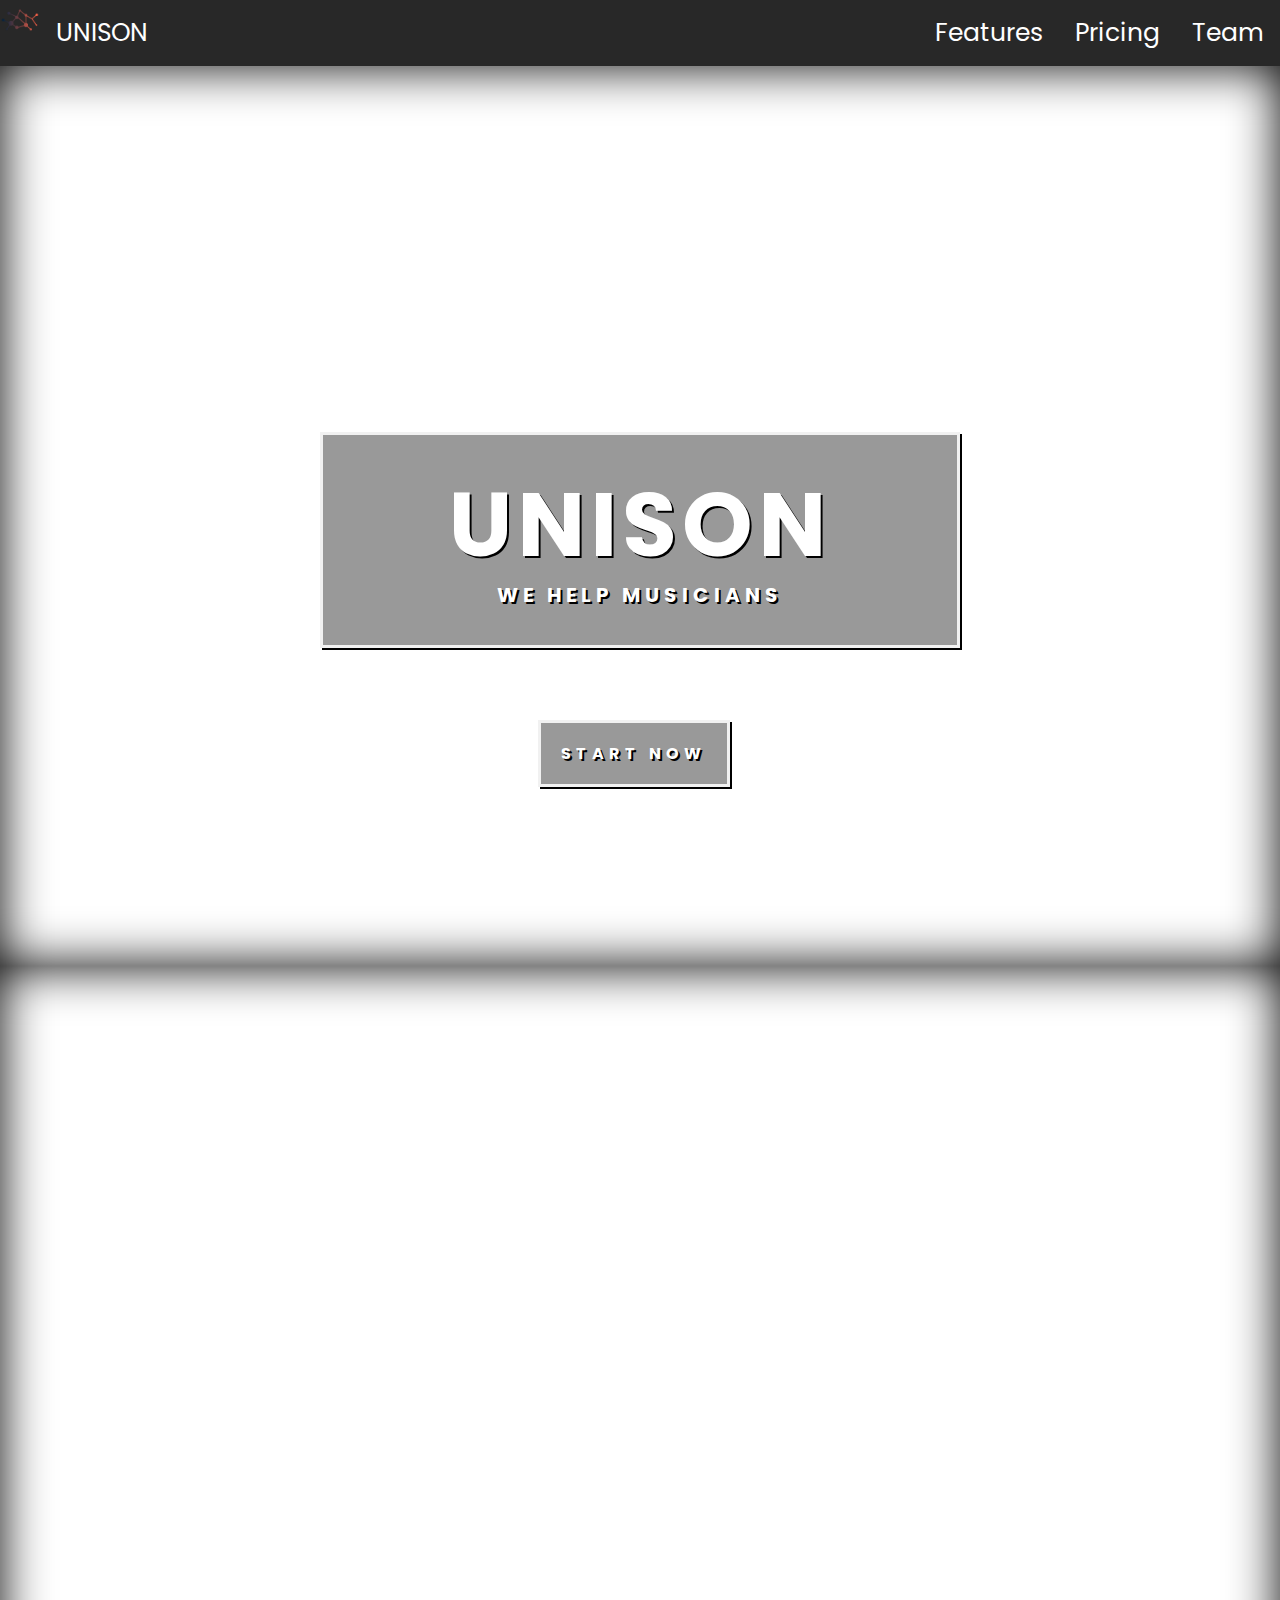
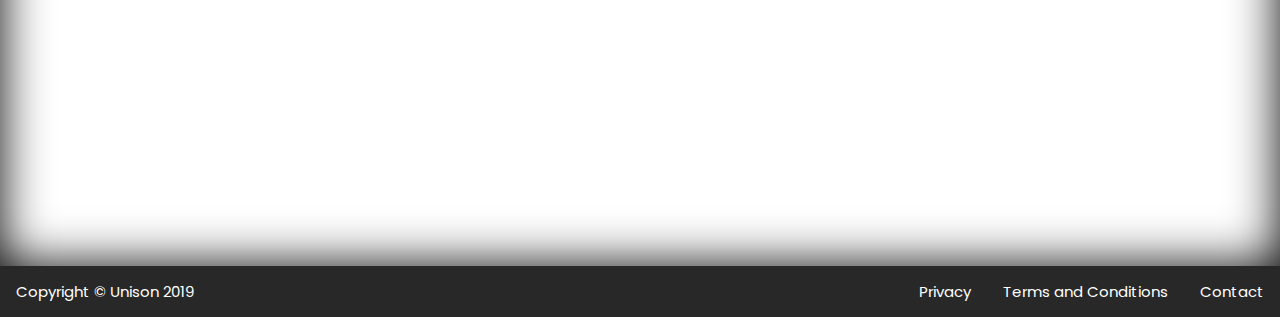
==== index.html @ e3c4e2ca "added more words" ====
<!DOCTYPE html>
<html>

<head>
    <!-- Add icon library -->
    <link rel="stylesheet" href="https://cdnjs.cloudflare.com/ajax/libs/font-awesome/4.7.0/css/font-awesome.min.css">

    <!--Link to font-->
    <link href="https://fonts.googleapis.com/css?family=Poppins&display=swap" rel="stylesheet">

    <!--Link to CSS sheet-->
    <link rel="stylesheet" type="text/css" href="style.css">


    <meta charset="utf-8">

    <meta name="viewport" content="width=device-width, initial-scale=1.0">


    <title>Unison | Home</title>

    <meta name="viewport" content="width=device-width, initial-scale=1.0">

</head>
<script src="https://ajax.googleapis.com/ajax/libs/jquery/3.3.1/jquery.min.js"></script>
<script>
    $(document).ready(function () {
        // Add smooth scrolling to all links
        $("a").on('click', function (event) {

            // Make sure this.hash has a value before overriding default behavior
            if (this.hash !== "") {
                // Prevent default anchor click behavior
                event.preventDefault();

                // Store hash
                var hash = this.hash;

                // Using jQuery's animate() method to add smooth page scroll
                // The optional number (800) specifies the number of milliseconds it takes to scroll to the specified area
                $('html, body').animate({
                    scrollTop: $(hash).offset().top
                }, 800, function () {

                    // Add hash (#) to URL when done scrolling (default click behavior)
                    window.location.hash = hash;
                });
            } // End if
        });
    });
</script>
<!--Body of website-->

<body onresize="resize()">
    <!--Top navigation bar-->

    <div>
        <div class="topnav">
            <img class="logo" src="logo.PNG" href="index.html" alt="Unison">
            <a style="float:left" class="current title" href="index.html">UNISON</a>
            <a class="team" href="team.html">Team</a>
            <a class="pricing" href="pricing.html">Pricing</a>
            <a class="features" href="features.html">Features</a>
        </div>
        <div id="myContainer"></div>


    </div>
    <!--Title of page: header-->



    <div>
        <div class="bg-image" style="background-image: url(tom-pottiger-yxzl9lnxSNA-unsplash.png)"></div>

        <div class="dark-region">
            <h1>UNISON</h1>
            <p>WE HELP MUSICIANS
                <span class="together" data-period="2000" data-rotate='["COLLABORATE.", "CREATE.", "GROW.",  "PRODUCE.", "TRANSFORM.", "INNOVATE.", "INFLUENCE"]'></span>
            </p>
        </div>
        <script src="./scripts/typewriter.js"></script>


        <a href="#page">
            <div class="dark-region-bottom">
                <p>START NOW</p>
            </div>
        </a>
    </div>

    <div>
        <a id="page">
            <div class="bg-image" style="background-image: url(photo3.png)"></div>
        </a>
    </div>

    <!--Bottom navigation bar-->
    <div class="botnav">
        <a style="float: right" href="#">Contact</a>
        <a style="float: right" href="#">Terms and Conditions</a>
        <a style="float: right" href="#">Privacy</a>
        <a style="float: left" href="#">Copyright &copy; Unison 2019</a>
    </div>

    <script src="./scripts/data.js"></script>
    <script src="./scripts/p5.js"></script>
    <script src="./scripts/p5.dom.js"></script>
    <script src="./scripts/p5.sound.js"></script>
    <script src="./scripts/sketch_music_visualisation.js"></script>
</body>

</html>
---- style.css ----
/* Remove margin from body*/
body {
    margin:0;
    font-family: 'Poppins', sans-serif;

}

/* Style title of page */
div.dark-region h1 {
    font-size:7vw;
    line-height:20px;
    font-weight:bold;
    margin: 0px;
    padding-top: 60px;
}

/* Style text in top of page */
div.dark-region p {
    font-size:20px;
    line-height:20px;
    padding-top: 30px;
}


/* Header/Blog Title */
.dark-region {
    background-color: rgb(0,0,0); /* Fallback color */
    background-color: rgba(0,0,0, 0.4); /* Black w/opacity/see-through */
    color: white;
    font-weight: bold;
    border: 3px solid #f1f1f1;
    position: absolute;
    top: 60%;
    left: 50%;
    transform: translate(-50%, -50%);
    z-index: 2;
    width: 50%;
    padding: 20px;
    text-align: center;
    letter-spacing: 5px;
    text-shadow: 2px 2px black;
    box-shadow: 2px 2px black;

}

* {
    box-sizing: border-box;
  }  

.dark-region-bottom {
    background-color: rgb(0,0,0); /* Fallback color */
    background-color: rgba(0,0,0, 0.4); /* Black w/opacity/see-through */
    color: white;
    border: 3px solid #f1f1f1;
    position: absolute;
    
    top: 80%;
    left: 42%;
    /*transform: translate(-50%, -50%);*/
    z-index: 2;
    width: 15%;
    padding: 2px;

    text-align: center;
    transition: all .2s ease-in-out;

    font-weight: bold;
    letter-spacing: 5px;
    text-shadow: 2px 2px black;
    box-shadow: 2px 2px black;

    }

.dark-region-bottom:hover {
    transform: scale(1.1);
}


.bg-image {
    /* Add the blur effect */
    display: block;
    background-repeat: no-repeat;
    text-align:center;
    color: white;
    height: 100vh;
    background-position: center;
    background-repeat: no-repeat;
    background-size: cover;
    z-index: 1;
    box-shadow: inset 0 0 50px #000000;
}

#myContainer{
 background-color: rgb(40, 40, 40);
}

.logo {
    width: 40px;
    height: 40px;
    float:left;
    vertical-align: middle;
}
/*Style the top navigation bar*/
.topnav {
    overflow:hidden;
    top: 0;
    font-size: 25px;
    background-color:rgb(40, 40, 40);
}

.together {
    font-weight: bold;
    color:rgb(255, 30, 30);
}

/* Style the top navigation links */
.topnav a {
    float:right;
    display:block;
    color:white;
    text-align:center;
    padding:14px 16px;
    text-decoration: none;
    -webkit-transition-duration: 0.4s; /* Safari */

    background-size: 0 5px, auto;
    background-repeat: no-repeat;
    background-position: center bottom;
    transition: all .2s ease-out;

    
}
.title {
    background-image: linear-gradient(rgb(255, 30, 30),rgb(255, 30, 30));
}
.features {
    background-image: linear-gradient(rgb(30, 255, 200),rgb(30, 255, 200));
}
.pricing {
    background-image: linear-gradient(dodgerblue,dodgerblue);
}
.team {
    background-image: linear-gradient(rgb(173, 30, 255),rgb(173, 30, 255));
}
/* Change navigation link color at mouse hover*/
.topnav a:hover {
    background-color: #ababab;
    color:black;
    cursor: pointer;
    background-size: 100% 5px, auto;


}

/*Style the bottom navigation bar*/
.botnav {
    overflow:hidden;
    background-color:rgb(40, 40, 40);
    width: 100%;
    font-size: 20px;
    bottom: 0;
}

/* Style the bottom navigation links */
.botnav a {
    float:left;
    display:block;
    color:white;
    text-align:center;
    padding:14px 16px;
    text-decoration: none;
    -webkit-transition-duration: 0.4s; /* Safari */

    background-image: linear-gradient(rgb(255, 30, 30),rgb(255, 30, 30));
    background-size: 0 5px, auto;
    background-repeat: no-repeat;
    background-position: center bottom;
    transition: all .2s ease-out;

    font-size:15px;
}


/* Change navigation link color at mouse hover*/
.botnav a:hover {
    background-color: #ababab;
    color:black;
    cursor: pointer;
    background-size: 100% 5px, auto;
}
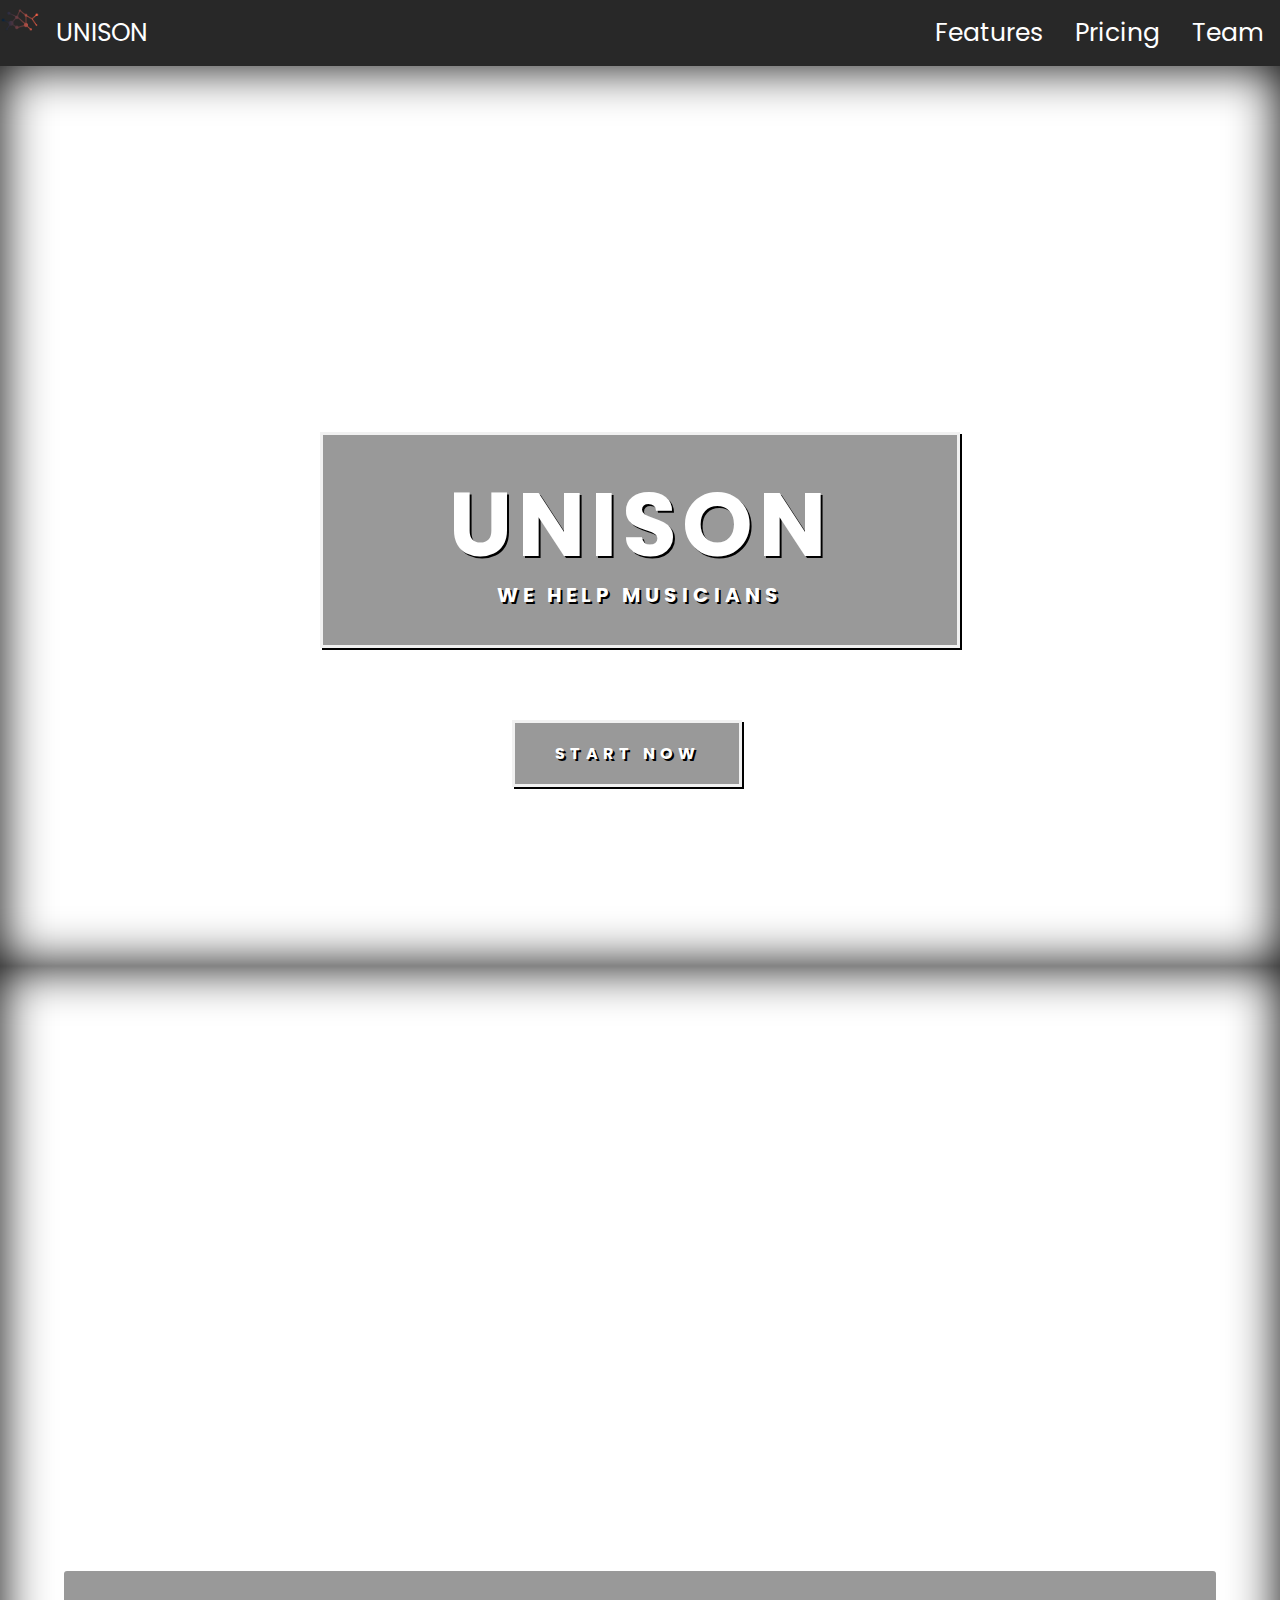
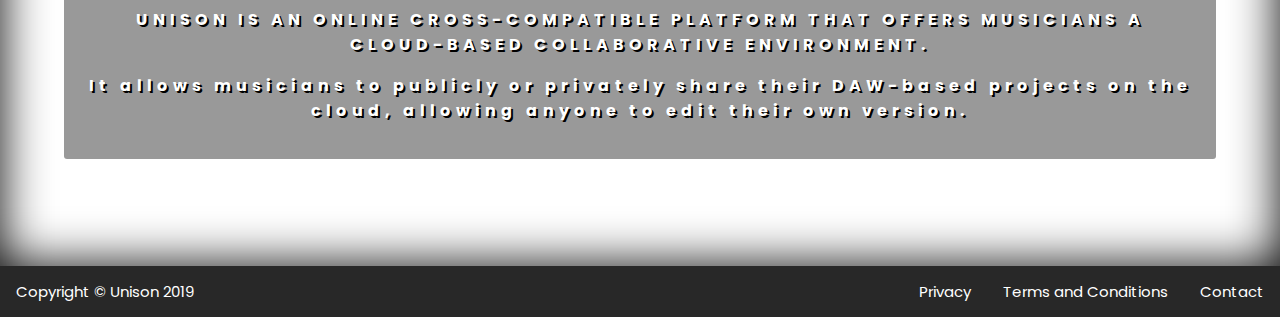
==== commit ad751f2f: "added more photos" ====
--- a/index.html
+++ b/index.html
@@ -93,6 +93,13 @@
         <a id="page">
             <div class="bg-image" style="background-image: url(photo3.png)"></div>
         </a>
+
+        <div class="bottom-region">
+                <p>UNISON IS AN ONLINE CROSS-COMPATIBLE PLATFORM THAT OFFERS MUSICIANS A CLOUD-BASED COLLABORATIVE ENVIRONMENT.</p>
+                <p>It allows musicians to publicly or privately share their DAW-based projects on the cloud, allowing anyone to edit their own version.</p>
+
+                
+        </div>
     </div>
 
     <!--Bottom navigation bar-->
--- a/style.css
+++ b/style.css
@@ -55,10 +55,10 @@
     position: absolute;
     
     top: 80%;
-    left: 42%;
+    left: 40%;
     /*transform: translate(-50%, -50%);*/
     z-index: 2;
-    width: 15%;
+    width: 18%;
     padding: 2px;
 
     text-align: center;
@@ -188,3 +188,22 @@
     cursor: pointer;
     background-size: 100% 5px, auto;
 }
+
+
+.bottom-region {
+    background-color: rgb(0,0,0); /* Fallback color */
+    background-color: rgba(0,0,0, 0.4); /* Black w/opacity/see-through */
+    color: white;
+    font-weight: bold;
+    position: absolute;
+    top: 185%;
+    left: 50%;
+    transform: translate(-50%, -50%);
+    z-index: 2;
+    width: 90%;
+    padding: 20px;
+    text-align: center;
+    letter-spacing: 5px;
+    text-shadow: 2px 2px black;
+    border-radius: 3px;
+}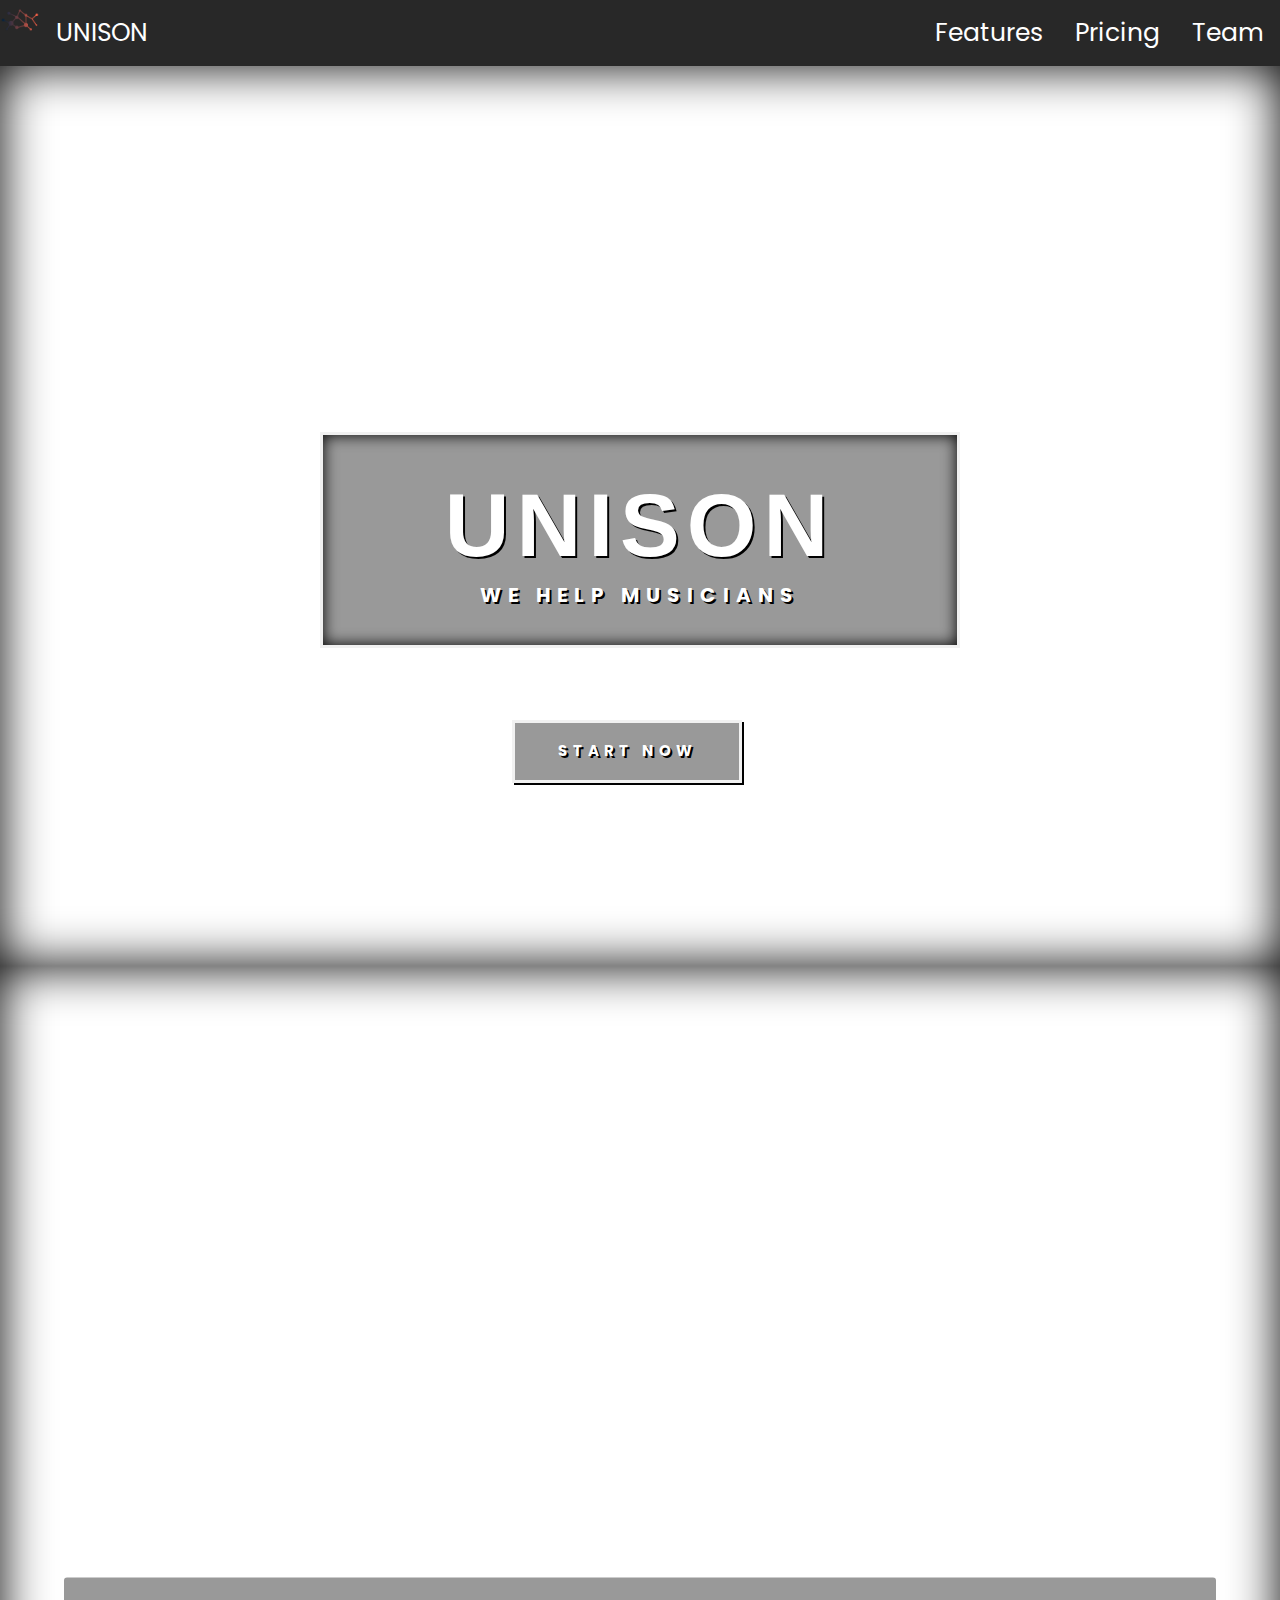
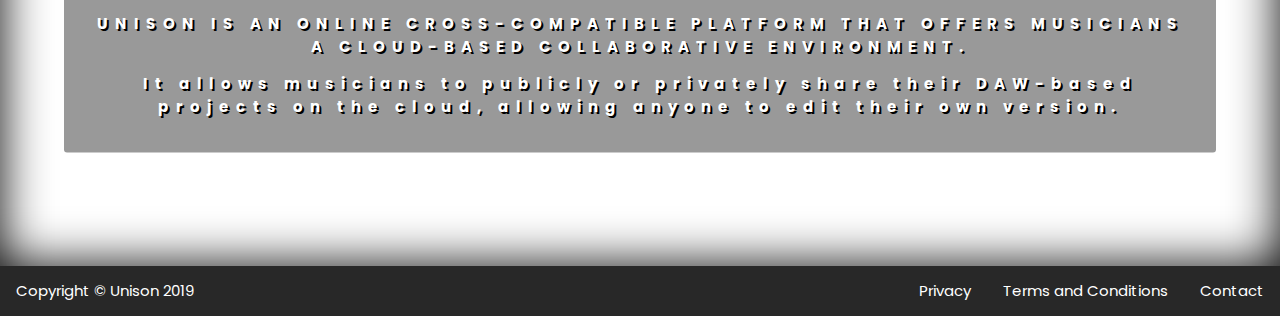
==== commit 23cf665b: "more stuff" ====
--- a/index.html
+++ b/index.html
@@ -7,6 +7,9 @@
 
     <!--Link to font-->
     <link href="https://fonts.googleapis.com/css?family=Poppins&display=swap" rel="stylesheet">
+
+    <!--Link to W3 library-->
+    <link rel="stylesheet" href="https://www.w3schools.com/w3css/4/w3.css">
 
     <!--Link to CSS sheet-->
     <link rel="stylesheet" type="text/css" href="style.css">
@@ -62,21 +65,21 @@
             <a class="pricing" href="pricing.html">Pricing</a>
             <a class="features" href="features.html">Features</a>
         </div>
+        <div>
+
+        </div>
         <div id="myContainer"></div>
+    </div>
 
-
-    </div>
     <!--Title of page: header-->
-
-
-
     <div>
         <div class="bg-image" style="background-image: url(tom-pottiger-yxzl9lnxSNA-unsplash.png)"></div>
 
         <div class="dark-region">
             <h1>UNISON</h1>
             <p>WE HELP MUSICIANS
-                <span class="together" data-period="2000" data-rotate='["COLLABORATE.", "CREATE.", "GROW.",  "PRODUCE.", "TRANSFORM.", "INNOVATE.", "INFLUENCE"]'></span>
+                <span class="together" data-period="2000"
+                    data-rotate='["COLLABORATE.", "CREATE.", "GROW.",  "PRODUCE.", "TRANSFORM.", "INNOVATE.", "INFLUENCE"]'></span>
             </p>
         </div>
         <script src="./scripts/typewriter.js"></script>
@@ -95,10 +98,12 @@
         </a>
 
         <div class="bottom-region">
-                <p>UNISON IS AN ONLINE CROSS-COMPATIBLE PLATFORM THAT OFFERS MUSICIANS A CLOUD-BASED COLLABORATIVE ENVIRONMENT.</p>
-                <p>It allows musicians to publicly or privately share their DAW-based projects on the cloud, allowing anyone to edit their own version.</p>
+            <p>UNISON IS AN ONLINE CROSS-COMPATIBLE PLATFORM THAT OFFERS MUSICIANS A CLOUD-BASED COLLABORATIVE
+                ENVIRONMENT.</p>
+            <p>It allows musicians to publicly or privately share their DAW-based projects on the cloud, allowing anyone
+                to edit their own version.</p>
 
-                
+
         </div>
     </div>
 
--- a/style.css
+++ b/style.css
@@ -37,9 +37,15 @@
     width: 50%;
     padding: 20px;
     text-align: center;
-    letter-spacing: 5px;
+    letter-spacing: 7px;
     text-shadow: 2px 2px black;
     box-shadow: 2px 2px black;
+    box-shadow: inset 0px 0px 15px black;
+    transition: all .2s ease-in-out;
+}
+
+.dark-region:hover {
+    box-shadow: inset 0px 0px 0px black;
 
 }
 
@@ -203,7 +209,7 @@
     width: 90%;
     padding: 20px;
     text-align: center;
-    letter-spacing: 5px;
+    letter-spacing: 7px;
     text-shadow: 2px 2px black;
     border-radius: 3px;
 }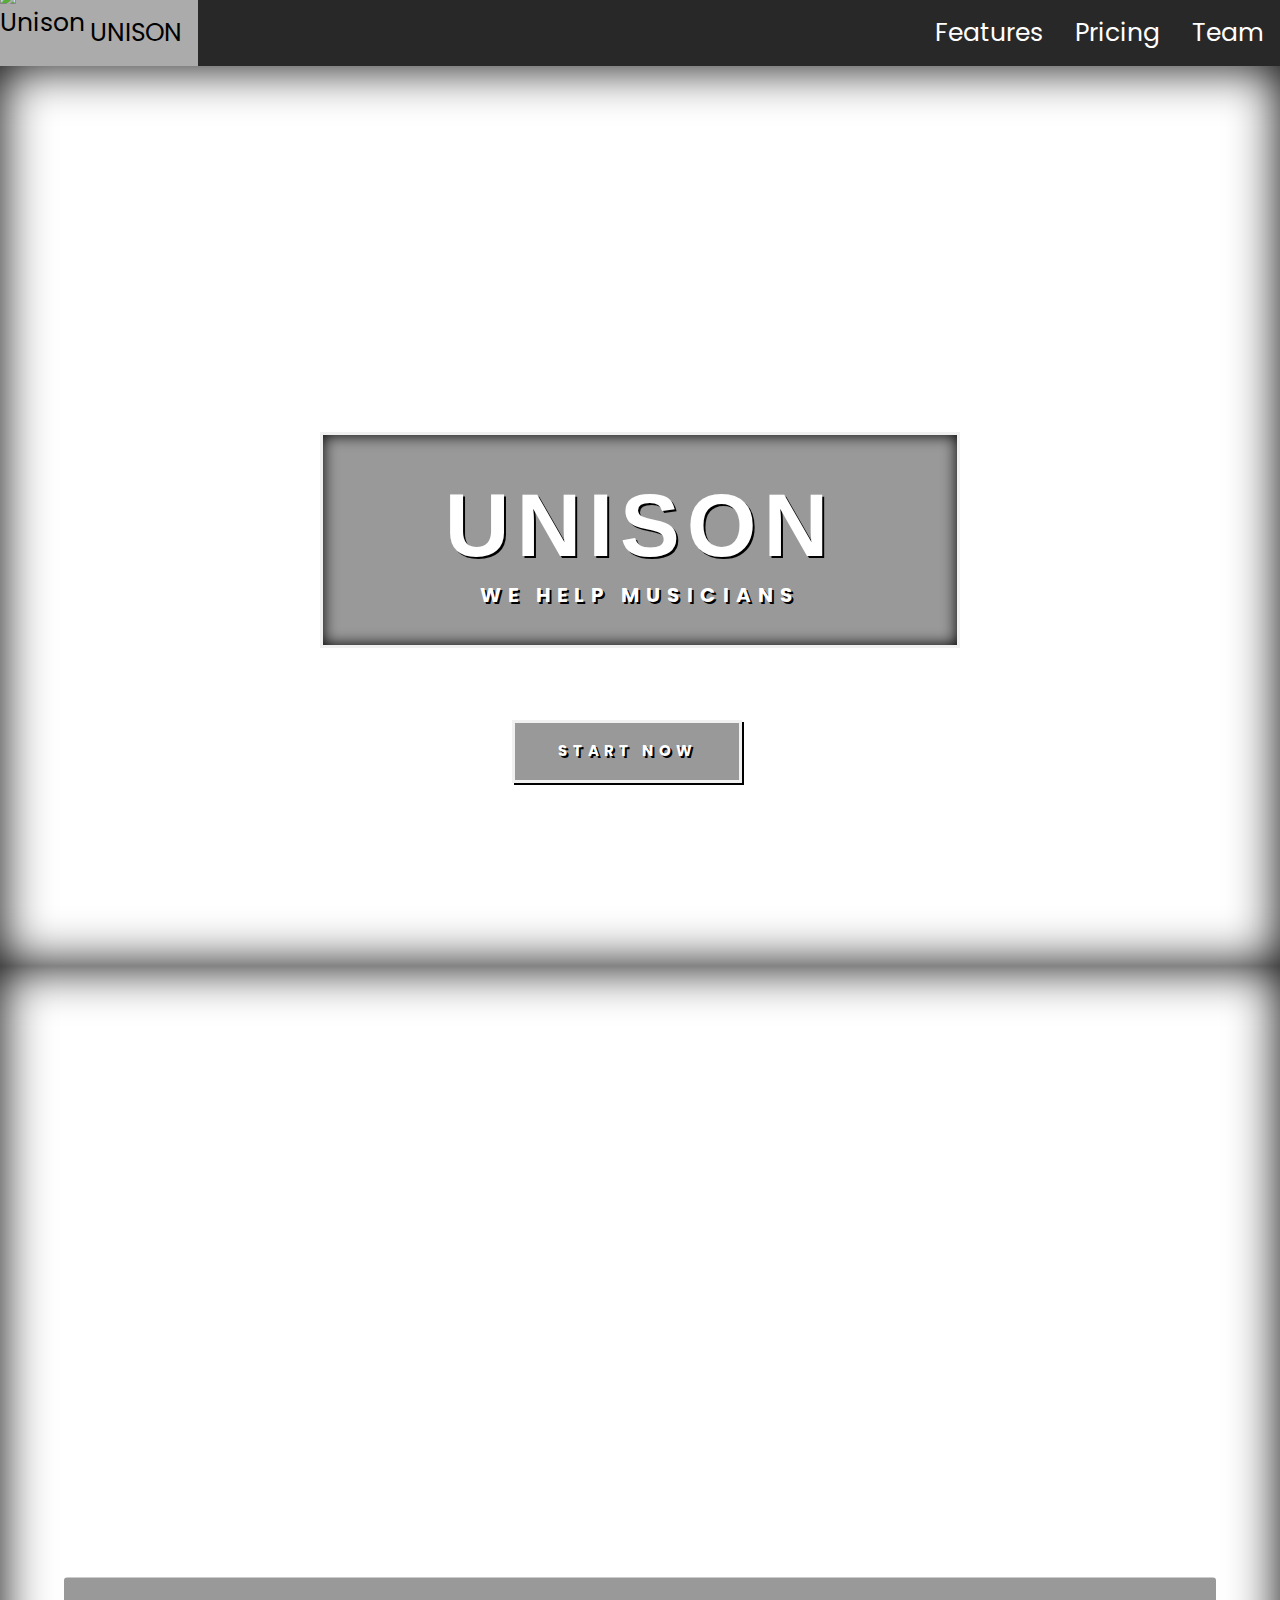
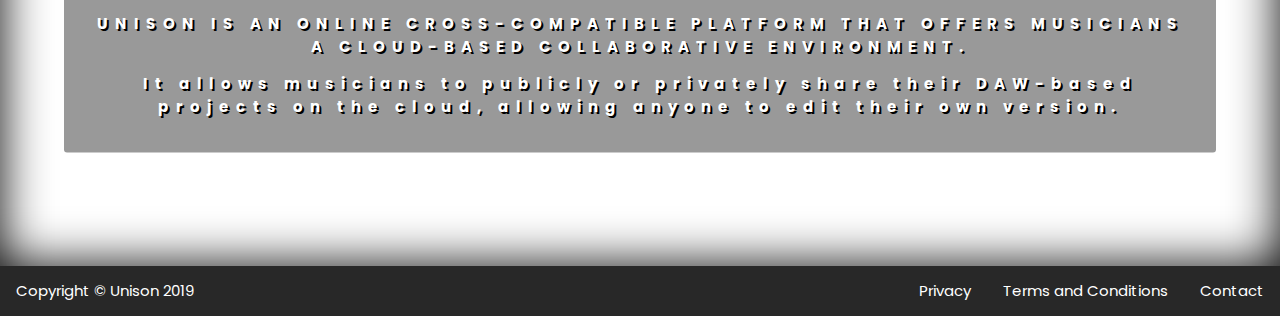
==== commit a2fe648f: "added logo" ====
--- a/index.html
+++ b/index.html
@@ -52,6 +52,8 @@
         });
     });
 </script>
+
+
 <!--Body of website-->
 
 <body onresize="resize()">
@@ -59,52 +61,53 @@
 
     <div>
         <div class="topnav">
-            <img class="logo" src="logo.PNG" href="index.html" alt="Unison">
-            <a style="float:left" class="current title" href="index.html">UNISON</a>
-            <a class="team" href="team.html">Team</a>
-            <a class="pricing" href="pricing.html">Pricing</a>
-            <a class="features" href="features.html">Features</a>
+            <a class="text-logo" href="index.html">
+                <div class="logo-container underlined-element">
+                    <img class="logo" src="Logo4.png" href="index.html" alt="Unison">
+                    UNISON
+                </div>
+            </a>
+            <div class="right-elements">
+                <a class="team underlined-element" href="team.html">Team</a>
+                <a class="pricing underlined-element" href="pricing.html">Pricing</a>
+                <a class="features underlined-element" href="features.html">Features</a>
+            </div>
+            
         </div>
-        <div>
 
-        </div>
         <div id="myContainer"></div>
     </div>
 
     <!--Title of page: header-->
-    <div>
-        <div class="bg-image" style="background-image: url(tom-pottiger-yxzl9lnxSNA-unsplash.png)"></div>
 
-        <div class="dark-region">
-            <h1>UNISON</h1>
-            <p>WE HELP MUSICIANS
-                <span class="together" data-period="2000"
-                    data-rotate='["COLLABORATE.", "CREATE.", "GROW.",  "PRODUCE.", "TRANSFORM.", "INNOVATE.", "INFLUENCE"]'></span>
-            </p>
+    <div class="bg-image" style="background-image: url(tom-pottiger-yxzl9lnxSNA-unsplash.png)"></div>
+
+    <div class="dark-region">
+        <h1>UNISON</h1>
+        <p>WE HELP MUSICIANS
+            <span class="together" data-period="2000"
+                data-rotate='["COLLABORATE.", "CREATE.", "GROW.",  "PRODUCE.", "TRANSFORM.", "INNOVATE.", "INFLUENCE."]'></span>
+        </p>
+    </div>
+
+    <a href="#page">
+        <div class="dark-region-bottom">
+            <p>START NOW</p>
         </div>
-        <script src="./scripts/typewriter.js"></script>
+    </a>
 
 
-        <a href="#page">
-            <div class="dark-region-bottom">
-                <p>START NOW</p>
-            </div>
-        </a>
-    </div>
+    <a id="page">
+        <div class="bg-image" style="background-image: url(photo3.png)"></div>
+    </a>
 
-    <div>
-        <a id="page">
-            <div class="bg-image" style="background-image: url(photo3.png)"></div>
-        </a>
+    <div class="bottom-region">
+        <p>UNISON IS AN ONLINE CROSS-COMPATIBLE PLATFORM THAT OFFERS MUSICIANS A CLOUD-BASED COLLABORATIVE
+            ENVIRONMENT.</p>
+        <p>It allows musicians to publicly or privately share their DAW-based projects on the cloud, allowing anyone
+            to edit their own version.</p>
 
-        <div class="bottom-region">
-            <p>UNISON IS AN ONLINE CROSS-COMPATIBLE PLATFORM THAT OFFERS MUSICIANS A CLOUD-BASED COLLABORATIVE
-                ENVIRONMENT.</p>
-            <p>It allows musicians to publicly or privately share their DAW-based projects on the cloud, allowing anyone
-                to edit their own version.</p>
-
-
-        </div>
+        
     </div>
 
     <!--Bottom navigation bar-->
@@ -120,6 +123,11 @@
     <script src="./scripts/p5.dom.js"></script>
     <script src="./scripts/p5.sound.js"></script>
     <script src="./scripts/sketch_music_visualisation.js"></script>
+    <script src="./scripts/typewriter.js"></script>
+
+
 </body>
 
+<footer></footer>
+
 </html>--- a/style.css
+++ b/style.css
@@ -94,17 +94,17 @@
     background-size: cover;
     z-index: 1;
     box-shadow: inset 0 0 50px #000000;
+    background-attachment: fixed;
 }
 
 #myContainer{
  background-color: rgb(40, 40, 40);
+ margin-top: 65.5px;
 }
 
 .logo {
-    width: 40px;
-    height: 40px;
-    float:left;
-    vertical-align: middle;
+    width: 90px;
+    height: 90px;
 }
 /*Style the top navigation bar*/
 .topnav {
@@ -112,6 +112,20 @@
     top: 0;
     font-size: 25px;
     background-color:rgb(40, 40, 40);
+    height: 65.5px;
+    width: 100%;
+    position: fixed;
+    display: flex;
+    justify-content: space-between;
+    align-items: center;
+    z-index: 99;
+}
+.logo-container {
+    align-items: center;
+    padding-left: 0px !important;
+    background-image: linear-gradient(rgb(255, 0, 0),rgb(255, 0, 0));
+
+
 }
 
 .together {
@@ -120,11 +134,10 @@
 }
 
 /* Style the top navigation links */
-.topnav a {
+.underlined-element{
     float:right;
-    display:block;
+    display:flex;
     color:white;
-    text-align:center;
     padding:14px 16px;
     text-decoration: none;
     -webkit-transition-duration: 0.4s; /* Safari */
@@ -136,9 +149,12 @@
 
     
 }
-.title {
-    background-image: linear-gradient(rgb(255, 30, 30),rgb(255, 30, 30));
-}
+.text-logo {
+    padding-left: 0px;
+    padding-right: 5px;
+    text-decoration: none;
+}
+
 .features {
     background-image: linear-gradient(rgb(30, 255, 200),rgb(30, 255, 200));
 }
@@ -149,7 +165,7 @@
     background-image: linear-gradient(rgb(173, 30, 255),rgb(173, 30, 255));
 }
 /* Change navigation link color at mouse hover*/
-.topnav a:hover {
+.underlined-element:hover {
     background-color: #ababab;
     color:black;
     cursor: pointer;
@@ -157,6 +173,7 @@
 
 
 }
+
 
 /*Style the bottom navigation bar*/
 .botnav {
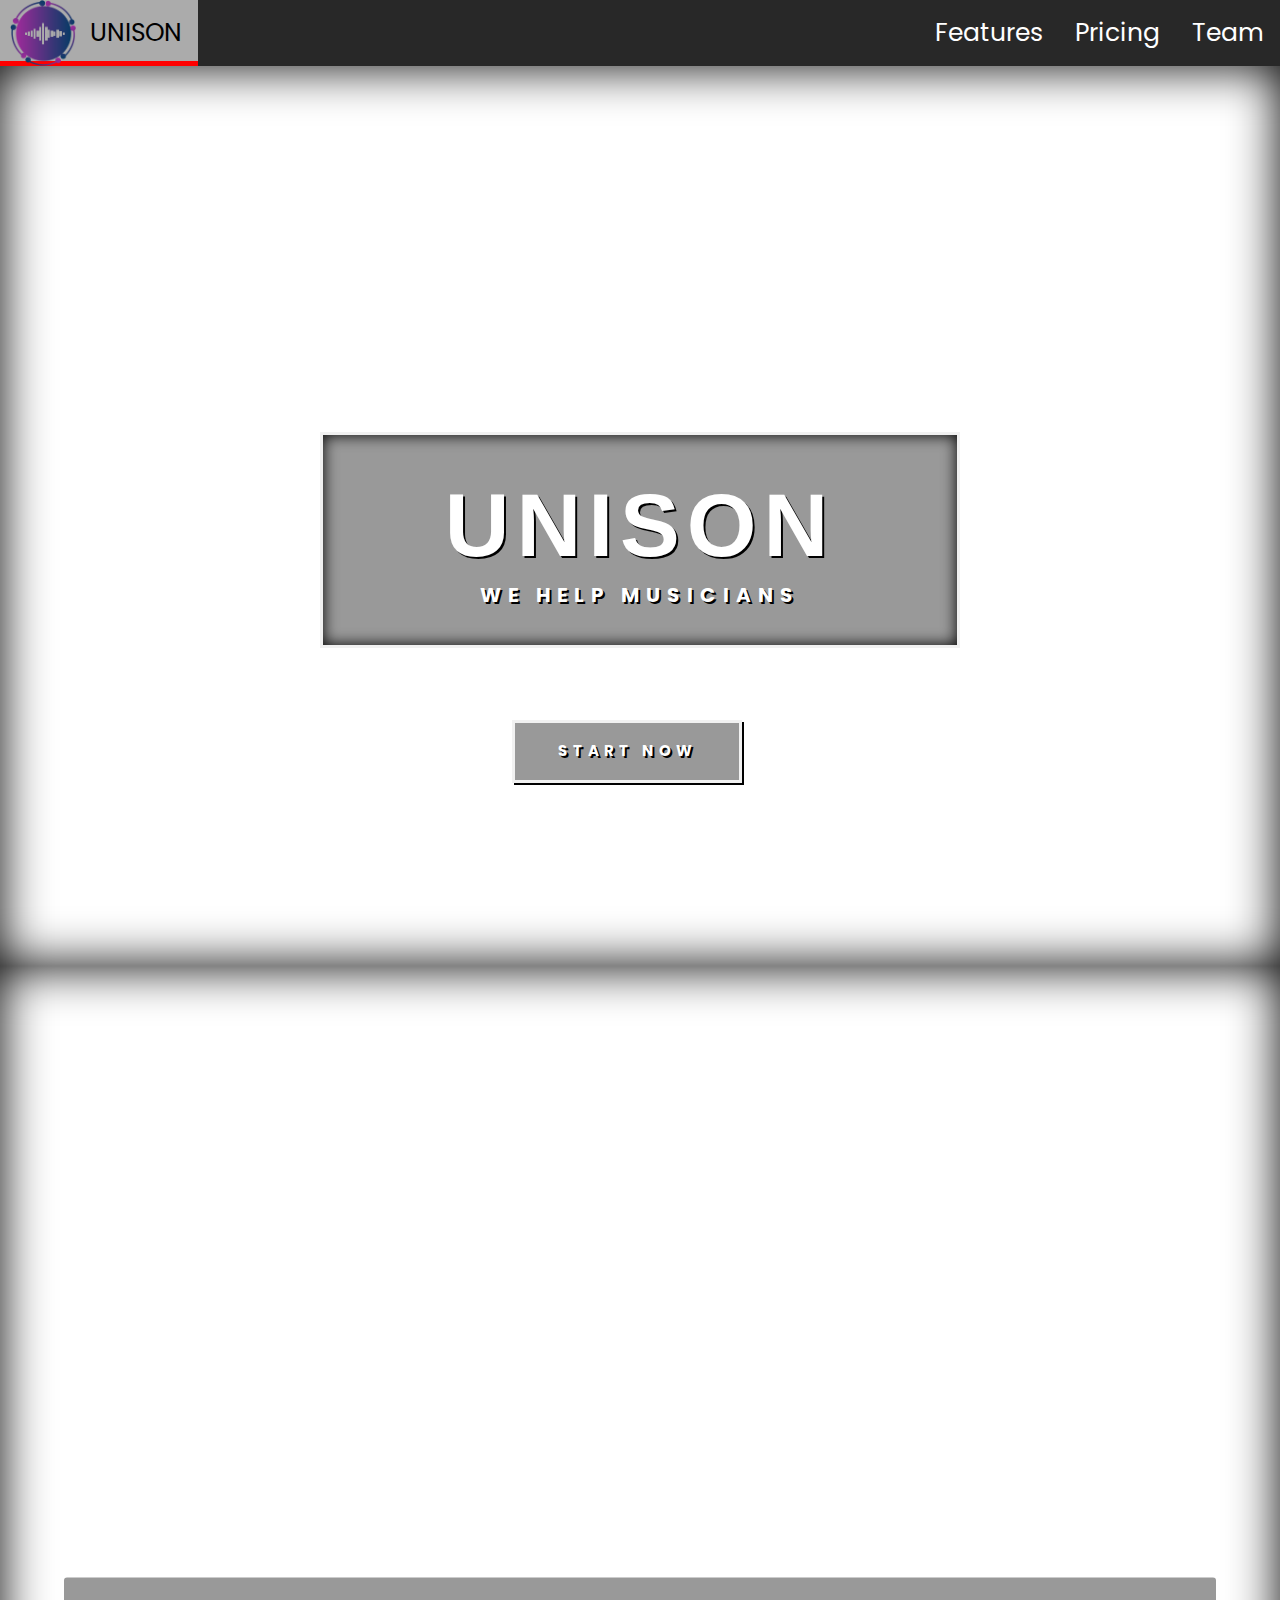
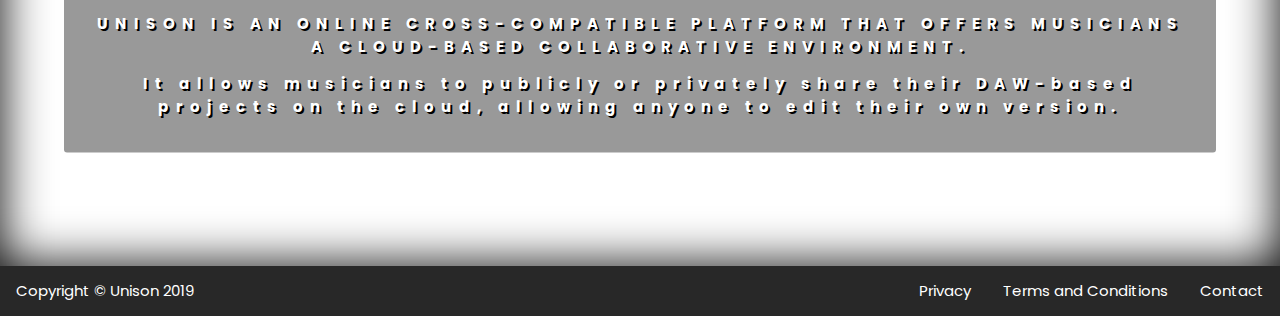
==== commit 90cc2d27: "Merge branch 'master' of https://github.com/intelligentofficial/unison" ====
--- a/index.html
+++ b/index.html
@@ -14,15 +14,12 @@
     <!--Link to CSS sheet-->
     <link rel="stylesheet" type="text/css" href="style.css">
 
-
     <meta charset="utf-8">
 
-    <meta name="viewport" content="width=device-width, initial-scale=1.0">
+    <meta name="viewport" content="width=device-width, initial-scale=0.5">
 
 
     <title>Unison | Home</title>
-
-    <meta name="viewport" content="width=device-width, initial-scale=1.0">
 
 </head>
 <script src="https://ajax.googleapis.com/ajax/libs/jquery/3.3.1/jquery.min.js"></script>
@@ -62,9 +59,10 @@
     <div>
         <div class="topnav">
             <a class="text-logo" href="index.html">
-                <div class="logo-container underlined-element">
-                    <img class="logo" src="Logo4.png" href="index.html" alt="Unison">
-                    UNISON
+                <div class="logo-container underlined-element" >
+                    <img class="logo" src="croped_logo_transparent.png" href="index.html" alt="Unison">
+                    <div class="logo_animation" id="div_sketch_logo"></div>
+                    <div id="topnav-unison-text">UNISON</div>
                 </div>
             </a>
             <div class="right-elements">
@@ -123,6 +121,7 @@
     <script src="./scripts/p5.dom.js"></script>
     <script src="./scripts/p5.sound.js"></script>
     <script src="./scripts/sketch_music_visualisation.js"></script>
+    <script src="./scripts/sketch_logo.js"></script>
     <script src="./scripts/typewriter.js"></script>
 
 
--- a/style.css
+++ b/style.css
@@ -102,9 +102,16 @@
  margin-top: 65.5px;
 }
 
+#div_sketch_logo {
+    position: fixed;
+    z-index: 0;
+}
 .logo {
-    width: 90px;
-    height: 90px;
+    width: 65.5px;
+    height: 65.5px;
+    margin-left: 10px;
+    position: fixed;
+    z-index: 5;
 }
 /*Style the top navigation bar*/
 .topnav {
@@ -123,9 +130,13 @@
 .logo-container {
     align-items: center;
     padding-left: 0px !important;
+    margin-top: 0px;
     background-image: linear-gradient(rgb(255, 0, 0),rgb(255, 0, 0));
 
 
+}
+#topnav-unison-text {
+    margin-left: 90px;
 }
 
 .together {
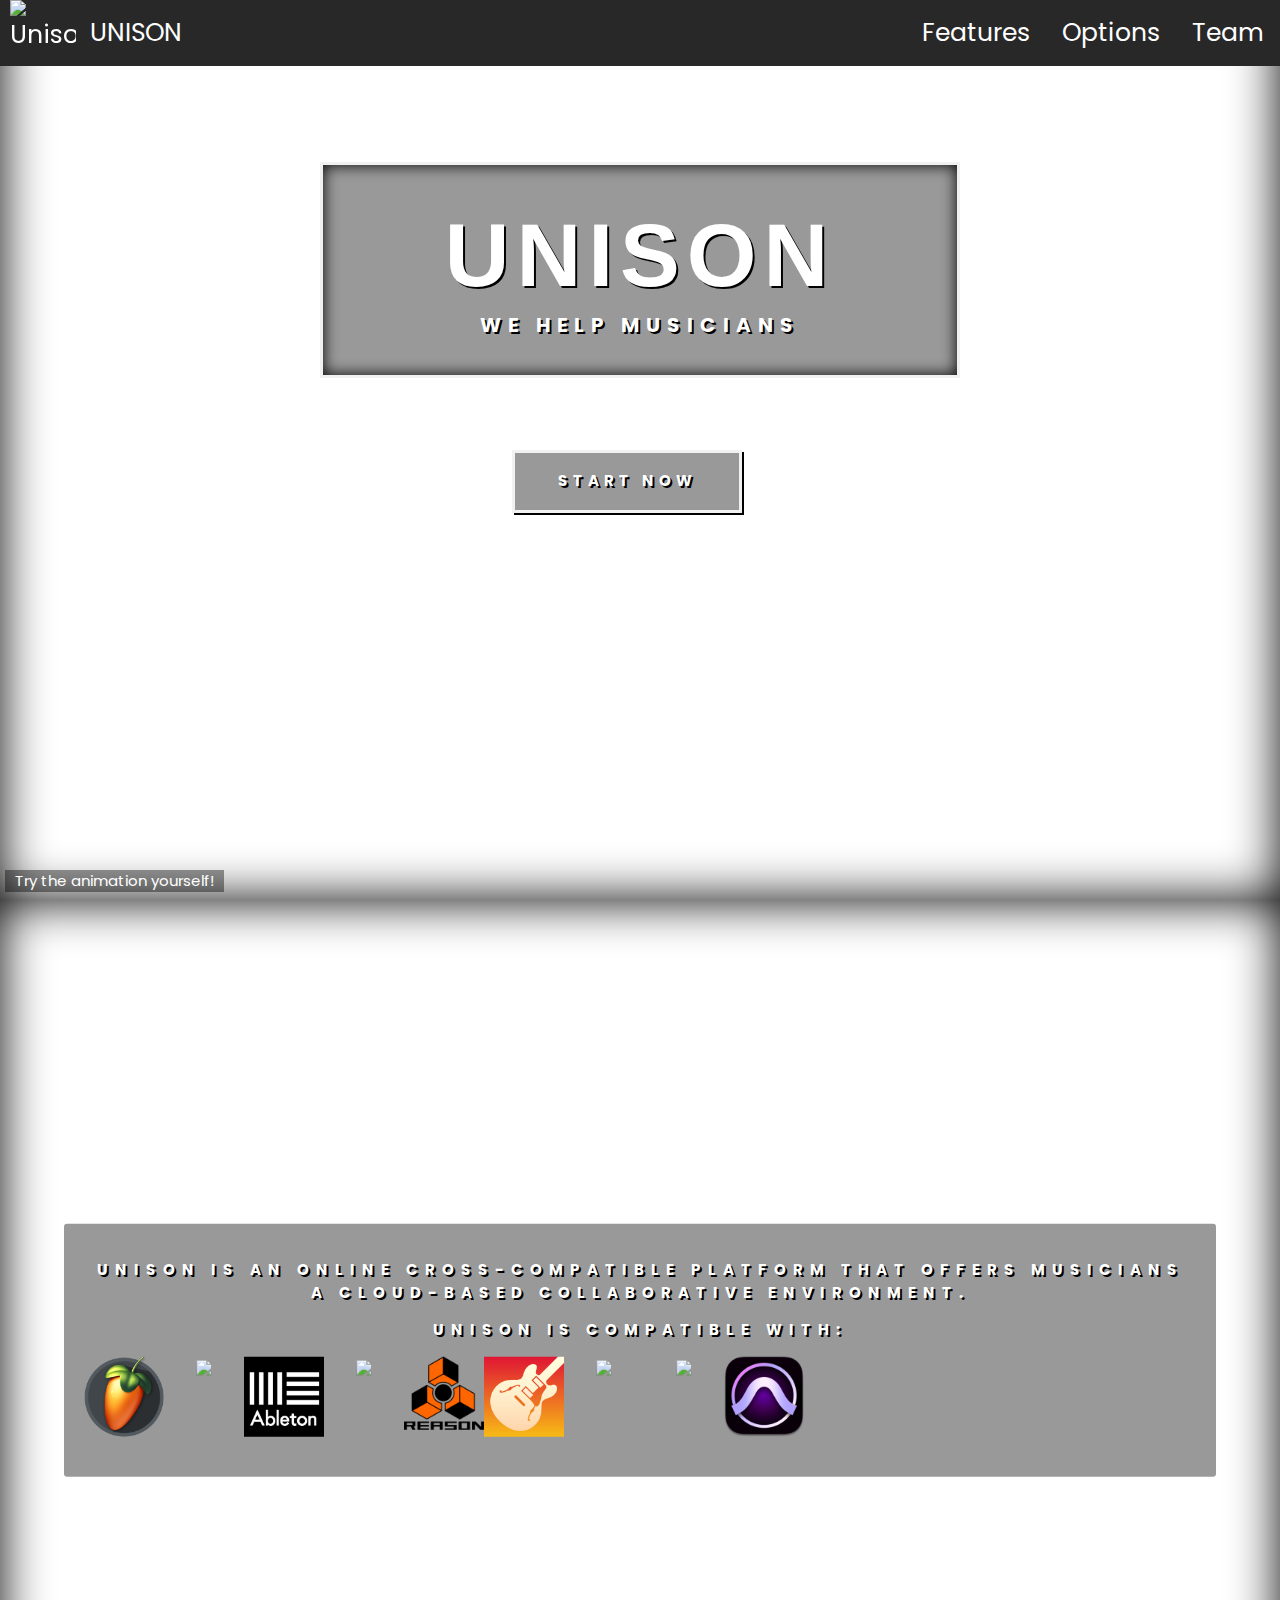
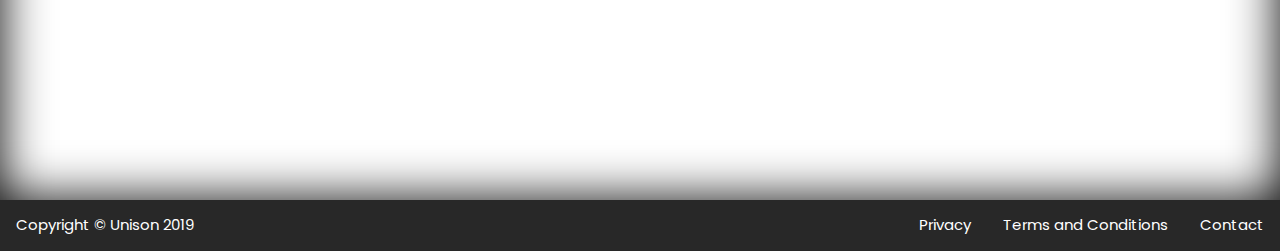
==== commit 1b0c598a: "changed logos" ====
--- a/index.html
+++ b/index.html
@@ -23,33 +23,6 @@
 
 </head>
 <script src="https://ajax.googleapis.com/ajax/libs/jquery/3.3.1/jquery.min.js"></script>
-<script>
-    $(document).ready(function () {
-        // Add smooth scrolling to all links
-        $("a").on('click', function (event) {
-
-            // Make sure this.hash has a value before overriding default behavior
-            if (this.hash !== "") {
-                // Prevent default anchor click behavior
-                event.preventDefault();
-
-                // Store hash
-                var hash = this.hash;
-
-                // Using jQuery's animate() method to add smooth page scroll
-                // The optional number (800) specifies the number of milliseconds it takes to scroll to the specified area
-                $('html, body').animate({
-                    scrollTop: $(hash).offset().top
-                }, 800, function () {
-
-                    // Add hash (#) to URL when done scrolling (default click behavior)
-                    window.location.hash = hash;
-                });
-            } // End if
-        });
-    });
-</script>
-
 
 <!--Body of website-->
 
@@ -60,20 +33,21 @@
         <div class="topnav">
             <a class="text-logo" href="index.html">
                 <div class="logo-container underlined-element" >
-                    <img class="logo" src="croped_logo_transparent.png" href="index.html" alt="Unison">
+                    <img class="logo" src="Logo16_modified.png" href="index.html" alt="Unison">
                     <div class="logo_animation" id="div_sketch_logo"></div>
                     <div id="topnav-unison-text">UNISON</div>
                 </div>
             </a>
             <div class="right-elements">
                 <a class="team underlined-element" href="team.html">Team</a>
-                <a class="pricing underlined-element" href="pricing.html">Pricing</a>
+                <a class="options underlined-element" href="options.html">Options</a>
                 <a class="features underlined-element" href="features.html">Features</a>
             </div>
             
         </div>
+        <div id="btn-try-animation" onclick="try_it()">Try the animation yourself!</div>
+        <div id="myContainer"></div>
 
-        <div id="myContainer"></div>
     </div>
 
     <!--Title of page: header-->
@@ -84,7 +58,7 @@
         <h1>UNISON</h1>
         <p>WE HELP MUSICIANS
             <span class="together" data-period="2000"
-                data-rotate='["COLLABORATE.", "CREATE.", "GROW.",  "PRODUCE.", "TRANSFORM.", "INNOVATE.", "INFLUENCE."]'></span>
+                data-rotate='["COLLABORATE.", "SHARE.", "EXCHANGE.", "CREATE.", "GROW.",  "PRODUCE.", "TRANSFORM.", "INNOVATE.", "INFLUENCE."]'></span>
         </p>
     </div>
 
@@ -102,11 +76,49 @@
     <div class="bottom-region">
         <p>UNISON IS AN ONLINE CROSS-COMPATIBLE PLATFORM THAT OFFERS MUSICIANS A CLOUD-BASED COLLABORATIVE
             ENVIRONMENT.</p>
-        <p>It allows musicians to publicly or privately share their DAW-based projects on the cloud, allowing anyone
-            to edit their own version.</p>
 
-        
+        <p>UNISON IS COMPATIBLE WITH:</p>
+
+        <div class="studio">
+            <img src="fl-studio.png">
+        </div>
+
+        <div class="studio">
+            <img src="logic-pro.png">
+        </div>
+
+        <div class="studio">
+                <img src="ableton.png">
+        </div>
+
+        <div class="studio">
+            <img src="cubase.png">
+        </div>
+
+        <div class="studio">
+            <img src="reason.png">
+        </div>
+
+        <div class="studio">
+            <img src="garageband.png">
+        </div>
+
+        <div class="studio">
+                <img src="bitwig-studio.png">
+        </div>
+
+        <div class="studio">
+            <img src="digital-performer.png">
+        </div>
+
+        <div class="studio">
+            <img src="pro-tools.png">
+        </div>
     </div>
+
+
+
+    
 
     <!--Bottom navigation bar-->
     <div class="botnav">
@@ -123,6 +135,7 @@
     <script src="./scripts/sketch_music_visualisation.js"></script>
     <script src="./scripts/sketch_logo.js"></script>
     <script src="./scripts/typewriter.js"></script>
+    <script src="./scripts/scroll_down.js"></script>
 
 
 </body>
--- a/style.css
+++ b/style.css
@@ -1,3 +1,9 @@
+:root {
+  --canvas-animation-x: 50%;
+  --canvas-animation-y: 120%;
+}
+
+
 /* Remove margin from body*/
 body {
     margin:0;
@@ -30,7 +36,7 @@
     font-weight: bold;
     border: 3px solid #f1f1f1;
     position: absolute;
-    top: 60%;
+    top: 30%;
     left: 50%;
     transform: translate(-50%, -50%);
     z-index: 2;
@@ -60,7 +66,7 @@
     border: 3px solid #f1f1f1;
     position: absolute;
     
-    top: 80%;
+    top: 50%;
     left: 40%;
     /*transform: translate(-50%, -50%);*/
     z-index: 2;
@@ -98,8 +104,10 @@
 }
 
 #myContainer{
- background-color: rgb(40, 40, 40);
- margin-top: 65.5px;
+ background-image: linear-gradient(to bottom, rgba(0, 0, 0, 0) , rgba(0, 0, 0, 0.8));
+ top: calc(100vh - 150px);
+ position: absolute;
+ bottom: 0px;
 }
 
 #div_sketch_logo {
@@ -113,6 +121,7 @@
     position: fixed;
     z-index: 5;
 }
+
 /*Style the top navigation bar*/
 .topnav {
     overflow:hidden;
@@ -131,9 +140,6 @@
     align-items: center;
     padding-left: 0px !important;
     margin-top: 0px;
-    background-image: linear-gradient(rgb(255, 0, 0),rgb(255, 0, 0));
-
-
 }
 #topnav-unison-text {
     margin-left: 90px;
@@ -160,6 +166,7 @@
 
     
 }
+
 .text-logo {
     padding-left: 0px;
     padding-right: 5px;
@@ -169,7 +176,7 @@
 .features {
     background-image: linear-gradient(rgb(30, 255, 200),rgb(30, 255, 200));
 }
-.pricing {
+.options {
     background-image: linear-gradient(dodgerblue,dodgerblue);
 }
 .team {
@@ -177,15 +184,66 @@
 }
 /* Change navigation link color at mouse hover*/
 .underlined-element:hover {
-    background-color: #ababab;
-    color:black;
     cursor: pointer;
     background-size: 100% 5px, auto;
 
 
 }
 
-
+#btn-try-animation {
+    position: absolute;
+    display: flex;
+    background-color: rgba(0,0,0, 0.4);
+    color: white;
+    top: calc(100vh - 45.5px);
+    left: 0px;
+    transition: all .2s ease-in-out;
+    margin: 5px;
+    margin-top: 15px;
+    padding-left: 10px;
+    padding-right: 10px;
+    z-index: 30;
+
+
+}
+#btn-try-animation:hover {
+    transform: scale(1.05);
+}
+
+
+.icon {
+    position: absolute;
+    z-index: 3;
+    color: white;
+    text-align: center;
+    display: block;
+    font-size: 60%;
+}
+.icon-hide {
+    display: none;
+}
+.icon-img {
+    display: block;
+    width: 40px;
+    height: 40px;
+    margin-left: auto;
+    margin-right: auto;
+}
+.text-sketch-unison {
+    font-size: 300%;
+    position: absolute;
+    z-index: 3;
+    color: white;
+    
+}
+@media only screen and (max-width: 930px) {
+  .icon-text {
+    display: none;
+  }
+  .text-sketch-unison {
+    font-size: 100%;
+  }
+}
 /*Style the bottom navigation bar*/
 .botnav {
     overflow:hidden;
@@ -217,12 +275,9 @@
 
 /* Change navigation link color at mouse hover*/
 .botnav a:hover {
-    background-color: #ababab;
-    color:black;
     cursor: pointer;
     background-size: 100% 5px, auto;
 }
-
 
 .bottom-region {
     background-color: rgb(0,0,0); /* Fallback color */
@@ -230,7 +285,7 @@
     color: white;
     font-weight: bold;
     position: absolute;
-    top: 185%;
+    top: 150%;
     left: 50%;
     transform: translate(-50%, -50%);
     z-index: 2;
@@ -240,4 +295,88 @@
     letter-spacing: 7px;
     text-shadow: 2px 2px black;
     border-radius: 3px;
+}
+
+
+.bottom-region-options {
+    background-color: rgb(0,0,0); /* Fallback color */
+    background-color: rgba(0,0,0, 0.4); /* Black w/opacity/see-through */
+    font-weight: bold;
+    position: absolute;
+    top: 140%;
+    left: 50%;
+    transform: translate(-50%, -50%);
+    z-index: 2;
+    width: 90%;
+    padding: 20px;
+    text-align: center;
+    letter-spacing: 4px;
+    border-radius: 3px;
+
+    margin: auto;
+
+}
+
+.student {
+    width: 300px;
+    padding:20px;
+    box-shadow: 2px 2px black;
+    transition: all .2s ease-in-out;
+    border-radius: 10px;
+    box-shadow: inset 0px 0px 5px black;
+
+    float: left;
+}
+
+
+.leisure {
+    width: 300px;
+    padding:20px;
+    box-shadow: 2px 2px black;
+    transition: all .2s ease-in-out;
+    border-radius: 10px;
+    box-shadow: inset 0px 0px 5px black;
+
+    float: left;
+}
+
+.professional {
+    width:300px;
+    padding:20px;
+    box-shadow: 2px 2px black;
+    transition: all .2s ease-in-out;
+    border-radius: 10px;
+    box-shadow: inset 0px 0px 5px black;
+    float:left;
+}
+
+.student:hover {
+    width: 300px;
+    padding:20px;
+    box-shadow: inset 0px 0px 0px black;
+}
+
+
+.leisure:hover {
+    width: 300px;
+    padding:20px;
+    box-shadow: inset 0px 0px 0px black;
+
+}
+
+.professional:hover {
+    width: 300px;
+    padding:20px;
+    box-shadow: inset 0px 0px 0px black;
+
+}
+
+.studio {
+    width: 80px;
+    height: 100px;
+    float:left;
+}
+.studio img {
+    width: 100%;
+    height: auto;
 }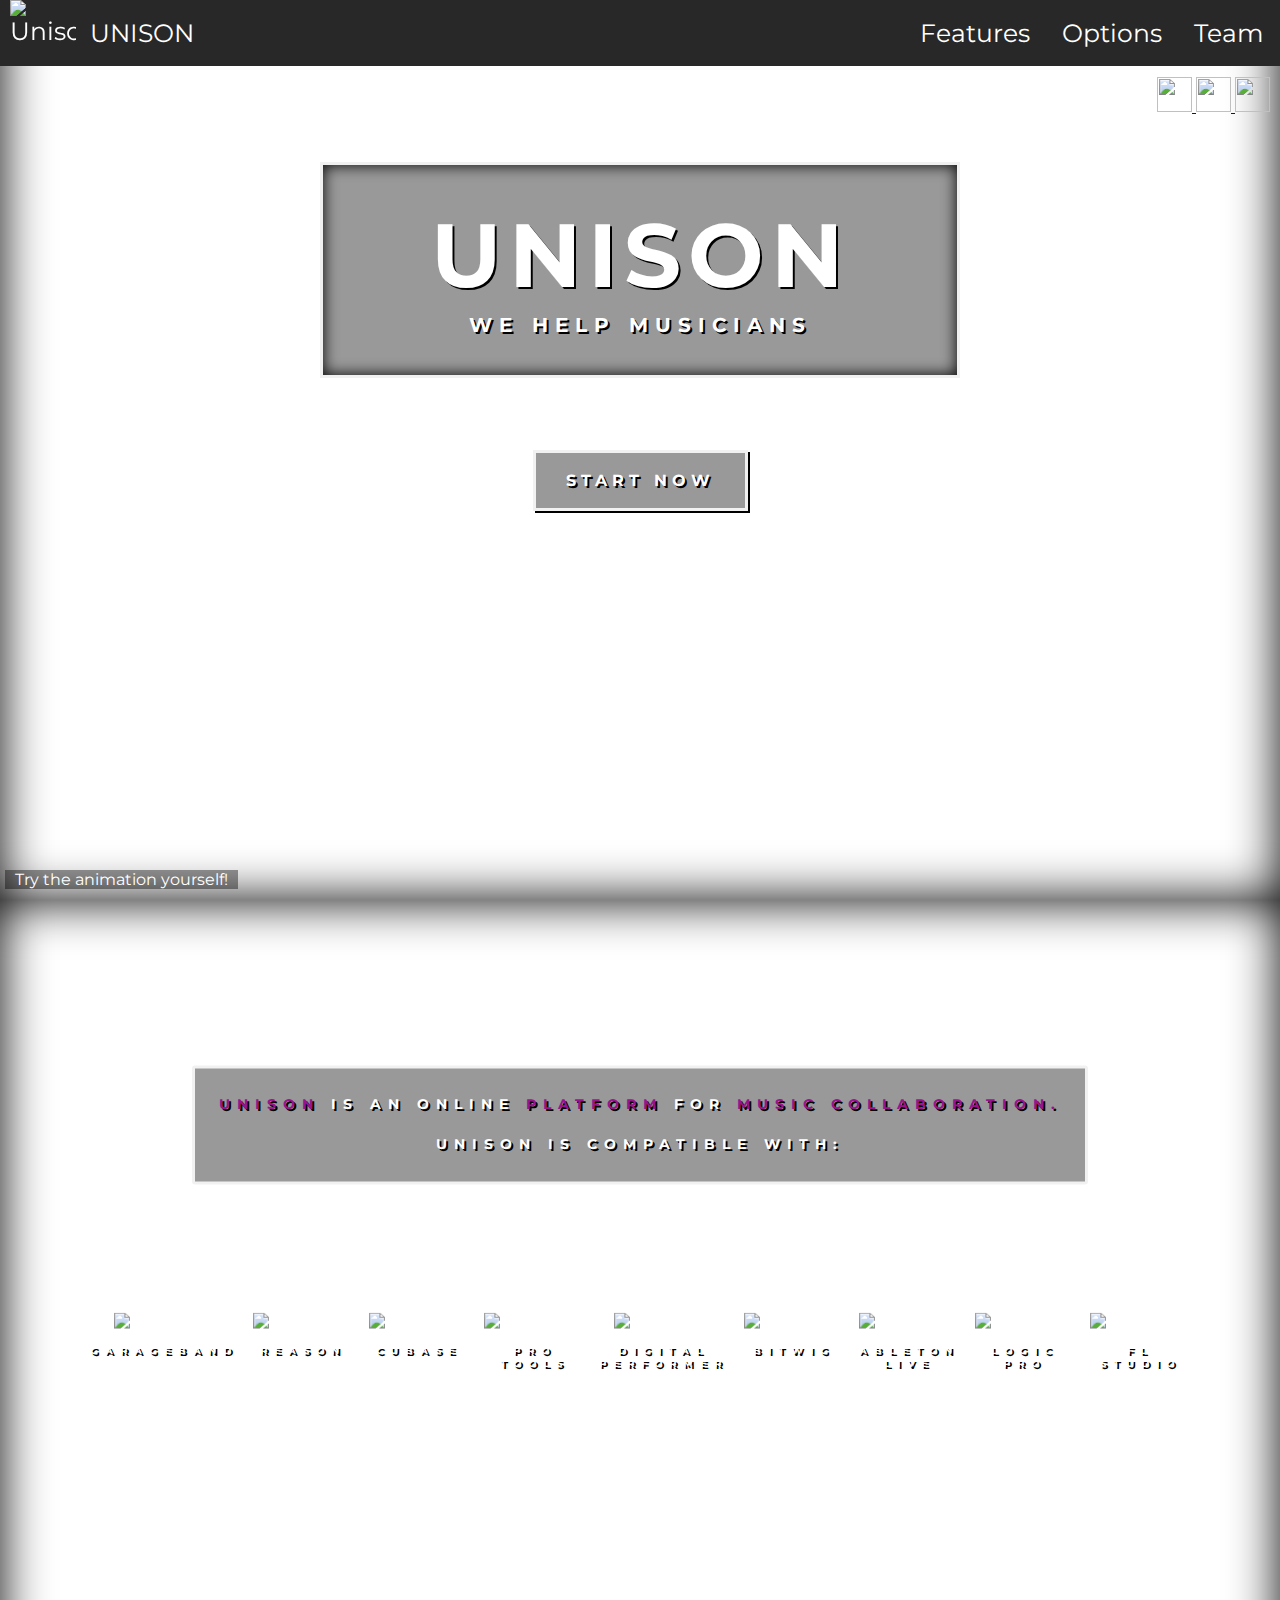
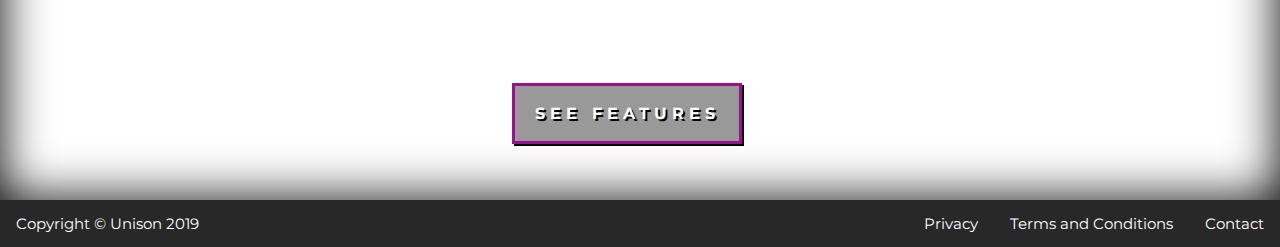
==== commit 744348f6: "modified flex display in index" ====
--- a/index.html
+++ b/index.html
@@ -6,10 +6,7 @@
     <link rel="stylesheet" href="https://cdnjs.cloudflare.com/ajax/libs/font-awesome/4.7.0/css/font-awesome.min.css">
 
     <!--Link to font-->
-    <link href="https://fonts.googleapis.com/css?family=Poppins&display=swap" rel="stylesheet">
-
-    <!--Link to W3 library-->
-    <link rel="stylesheet" href="https://www.w3schools.com/w3css/4/w3.css">
+    <link href="https://fonts.googleapis.com/css?family=Montserrat&display=swap" rel="stylesheet"> 
 
     <!--Link to CSS sheet-->
     <link rel="stylesheet" type="text/css" href="style.css">
@@ -31,9 +28,9 @@
 
     <div>
         <div class="topnav">
-            <a class="text-logo" href="index.html">
-                <div class="logo-container underlined-element" >
-                    <img class="logo" src="Logo16_modified.png" href="index.html" alt="Unison">
+            <a class="text-logo" href="#page1">
+                <div class="logo-container underlined-element">
+                    <img class="logo" src="./images/logo_unison/Logo16_modified.png" href="#page1" alt="Unison">
                     <div class="logo_animation" id="div_sketch_logo"></div>
                     <div id="topnav-unison-text">UNISON</div>
                 </div>
@@ -43,7 +40,18 @@
                 <a class="options underlined-element" href="options.html">Options</a>
                 <a class="features underlined-element" href="features.html">Features</a>
             </div>
-            
+
+        </div>
+        <div class="icons-topnav">
+            <a href="https://github.com/intelligentofficial/unison" target="_blank">
+                <img src="./images/logo_other/github-logo-white.png" class="icon-img-topnav">
+            </a>
+            <a href="https://www.linkedin.com/groups/8854973/" target="_blank">
+                <img src="./images/logo_other/twitter-logo-white.png" class="icon-img-topnav">
+            </a>
+            <a href="https://www.linkedin.com/groups/8854973/" target="_blank">
+                <img src="./images/logo_other/linkedin-logo-white.png" class="icon-img-topnav">
+            </a>
         </div>
         <div id="btn-try-animation" onclick="try_it()">Try the animation yourself!</div>
         <div id="myContainer"></div>
@@ -52,7 +60,9 @@
 
     <!--Title of page: header-->
 
-    <div class="bg-image" style="background-image: url(tom-pottiger-yxzl9lnxSNA-unsplash.png)"></div>
+    <a id="page1">
+        <div class="bg-image" style="background-image: url(./images/background/background1.png)"></div>
+    </a>
 
     <div class="dark-region">
         <h1>UNISON</h1>
@@ -62,63 +72,89 @@
         </p>
     </div>
 
-    <a href="#page">
-        <div class="dark-region-bottom">
-            <p>START NOW</p>
-        </div>
-    </a>
+    
+    <div style="display: flex; justify-content: center; top: 50%; position: absolute; width: 100%;">
+        <a href="./options.html#page" class="link">
+            <div class="dark-region-bottom">
+                <p>START NOW</p>
+            </div> 
+        </a>
+    </div>
+        
+    <div class="arrow"  >
+        <a href="#page">
+            <span></span>
+            <span></span>
+            <span></span>
+        </a>
+    </div>
+    
 
 
-    <a id="page">
-        <div class="bg-image" style="background-image: url(photo3.png)"></div>
-    </a>
+    <a id="page"></a>
+    <div class="bg-image" style="background-image: url(./images/background/background2.png)">
 
-    <div class="bottom-region">
-        <p>UNISON IS AN ONLINE CROSS-COMPATIBLE PLATFORM THAT OFFERS MUSICIANS A CLOUD-BASED COLLABORATIVE
-            ENVIRONMENT.</p>
+        <div class="bottom-region">
+            <p><span style="color:rgb(153, 18, 142)">UNISON</span> IS AN ONLINE <span style="color:rgb(153, 18, 142)">PLATFORM</span> FOR <span
+                    style="color:rgb(153, 18, 142)">MUSIC COLLABORATION.</span></p>
 
-        <p>UNISON IS COMPATIBLE WITH:</p>
-
-        <div class="studio">
-            <img src="fl-studio.png">
+            <p>UNISON IS COMPATIBLE WITH:</p>
         </div>
 
-        <div class="studio">
-            <img src="logic-pro.png">
+        <div class="studios1">
+            <div class="studio">
+                <img src="./images/logo_other/fl-studio.png">
+                <div class="studio-text">FL STUDIO</div>
+            </div>
+
+            <div class="studio">
+                <img src="./images/logo_other/logic-pro.png">
+                <div class="studio-text">LOGIC PRO</div>
+            </div>
+
+            <div class="studio">
+                <img src="./images/logo_other/ableton.png">
+                <div class="studio-text">ABLETON LIVE</div>
+            </div>
+            <div class="studio">
+                <img src="./images/logo_other/bitwig-studio.png">
+                <div class="studio-text">BITWIG</div>
+            </div>
+
+            <div class="studio">
+                    <img src="./images/logo_other/digital-performer.png">
+                    <div class="studio-text">DIGITAL PERFORMER</div>
+                </div>
+
+            <div class="studio">
+                <img src="./images/logo_other/pro-tools.png">
+                <div class="studio-text">PRO TOOLS</div>
+            </div>
+
+            <div class="studio">
+                <img src="./images/logo_other/cubase.png">
+                <div class="studio-text">CUBASE</div>
+            </div>
+
+            <div class="studio">
+                <img src="./images/logo_other/reason.png">
+                <div class="studio-text">REASON</div>
+
+            </div>
+
+            <div class="studio">
+                <img src="./images/logo_other/garageband.png">
+                <div class="studio-text">GARAGEBAND</div>
+            </div>
         </div>
+        <a href="features.html">
+            <div class="linker2">
+                <p>SEE FEATURES</p>
+            </div>
+        </a>
 
-        <div class="studio">
-                <img src="ableton.png">
-        </div>
-
-        <div class="studio">
-            <img src="cubase.png">
-        </div>
-
-        <div class="studio">
-            <img src="reason.png">
-        </div>
-
-        <div class="studio">
-            <img src="garageband.png">
-        </div>
-
-        <div class="studio">
-                <img src="bitwig-studio.png">
-        </div>
-
-        <div class="studio">
-            <img src="digital-performer.png">
-        </div>
-
-        <div class="studio">
-            <img src="pro-tools.png">
-        </div>
     </div>
 
-
-
-    
 
     <!--Bottom navigation bar-->
     <div class="botnav">
--- a/style.css
+++ b/style.css
@@ -3,11 +3,13 @@
   --canvas-animation-y: 120%;
 }
 
-
+html {
+    scroll-behavior: smooth;
+}
 /* Remove margin from body*/
 body {
     margin:0;
-    font-family: 'Poppins', sans-serif;
+    font-family: 'Montserrat', sans-serif;
 
 }
 
@@ -64,14 +66,10 @@
     background-color: rgba(0,0,0, 0.4); /* Black w/opacity/see-through */
     color: white;
     border: 3px solid #f1f1f1;
-    position: absolute;
-    
-    top: 50%;
-    left: 40%;
-    /*transform: translate(-50%, -50%);*/
+
     z-index: 2;
-    width: 18%;
-    padding: 2px;
+    width: auto;
+    padding: 2px 30px 2px 30px;
 
     text-align: center;
     transition: all .2s ease-in-out;
@@ -147,7 +145,7 @@
 
 .together {
     font-weight: bold;
-    color:rgb(255, 30, 30);
+    color:rgb(153, 18, 142);
 }
 
 /* Style the top navigation links */
@@ -167,6 +165,9 @@
     
 }
 
+.lst li{
+    padding-bottom: 30px;
+}
 .text-logo {
     padding-left: 0px;
     padding-right: 5px;
@@ -174,13 +175,13 @@
 }
 
 .features {
-    background-image: linear-gradient(rgb(30, 255, 200),rgb(30, 255, 200));
+    background-image: linear-gradient(rgb(153, 18, 142),rgb(153, 18, 142));
 }
 .options {
-    background-image: linear-gradient(dodgerblue,dodgerblue);
+    background-image: linear-gradient(rgb(153, 18, 142),rgb(153, 18, 142));
 }
 .team {
-    background-image: linear-gradient(rgb(173, 30, 255),rgb(173, 30, 255));
+    background-image: linear-gradient(rgb(153, 18, 142),rgb(153, 18, 142));
 }
 /* Change navigation link color at mouse hover*/
 .underlined-element:hover {
@@ -188,6 +189,21 @@
     background-size: 100% 5px, auto;
 
 
+}
+.icons-topnav {
+    position: absolute;
+    right: 10px;
+    top: 77px;
+    background-color: rgba(0, 0, 0, 0);
+}
+.icons-team {
+    position: relative; 
+    background-color: rgba(0, 0, 0, 0);
+}
+.icon-img-topnav {
+    width: 35px;
+    height: 35px;
+    /*border-radius: 50%;*/
 }
 
 #btn-try-animation {
@@ -224,10 +240,11 @@
 }
 .icon-img {
     display: block;
-    width: 40px;
-    height: 40px;
+    width: 60px;
+    height: 60px;
     margin-left: auto;
     margin-right: auto;
+
 }
 .text-sketch-unison {
     font-size: 300%;
@@ -235,13 +252,18 @@
     z-index: 3;
     color: white;
     
+}
+
+.icon-text {
+    font-size: calc(0.5rem + 0.4vw);
+    line-height: 15px;
 }
 @media only screen and (max-width: 930px) {
   .icon-text {
     display: none;
   }
   .text-sketch-unison {
-    font-size: 100%;
+    font-size: 160%;
   }
 }
 /*Style the bottom navigation bar*/
@@ -263,7 +285,7 @@
     text-decoration: none;
     -webkit-transition-duration: 0.4s; /* Safari */
 
-    background-image: linear-gradient(rgb(255, 30, 30),rgb(255, 30, 30));
+    background-image: linear-gradient(rgb(153, 18, 142),rgb(153, 18, 142));
     background-size: 0 5px, auto;
     background-repeat: no-repeat;
     background-position: center bottom;
@@ -283,6 +305,28 @@
     background-color: rgb(0,0,0); /* Fallback color */
     background-color: rgba(0,0,0, 0.4); /* Black w/opacity/see-through */
     color: white;
+    border: 3px solid #f1f1f1;
+    position: absolute;
+    color: white;
+    font-weight: bold;
+    position: absolute;
+    top: 125%;
+    left: 50%;
+    transform: translate(-50%, -50%);
+    z-index: 2;
+    font-size: calc(0.5vw + 0.5rem);
+    width: 70%;
+    padding: 10px;
+    text-align: center;
+    letter-spacing: 7px;
+    text-shadow: 2px 2px black;
+    border-radius: 3px;
+    line-height:25px;
+}
+
+
+.bottom-region-options {
+    background-color: rgba(0,0,0, 00); /* Black w/opacity/see-through */
     font-weight: bold;
     position: absolute;
     top: 150%;
@@ -292,91 +336,195 @@
     width: 90%;
     padding: 20px;
     text-align: center;
+    letter-spacing: 4px;
+    margin: auto;
+
+}
+.pricing-flex-container {
+    display: flex;
+    flex-flow: row-reverse wrap;
+    justify-content: center;
+}
+
+.pricing-container {
+    width: 30%;
+    min-width: 300px;
+    padding:20px;
+    transition: all .2s ease-in-out;
+    background-color: rgba(100, 100, 100, 0.4);
+    color: white;
+    margin: 1%;
+    font-size: 2vh;
+}
+.pricing-container:hover {
+    transform: scale(1.1);
+}
+.team-flex-container {
+    display: flex;
+    flex: 1 1 0px;
+    justify-content: center;
+    flex-flow: row wrap;
+}
+.team-container {
+    width: 17%;
+    min-width: 20vh;
+    padding:20px;
+    /*min-width: calc(15vh + 2*(20px));*/
+    transition: all .2s ease-in-out;
+    background-color: rgba(58, 58, 58, 0.74);
+    color: white;
+    margin: 1%;
+    /*margin-right: 1%;*/
+    font-size: 2vh;
+    box-shadow: inset 0px 0px 4px black;
+    letter-spacing: 4px;
+    font-weight: bold;
+}
+.team-container:hover {
+    transform: scale(1.1);
+}
+
+.picture-team {
+    border-radius: 50%;
+    width: 100%;
+    max-width: 20vh;
+    height: 100%;
+    max-height: 20vh;
+}
+
+
+.studios1 {
+    color: white;
+    font-weight: bold;
+    position: absolute;
+    top: 149%;
+    left: 50%;
+    transform: translate(-50%, -50%);
+    z-index: 2;
+    width: 95%;
+    min-width: 100px;
+    padding: 50px;
     letter-spacing: 7px;
     text-shadow: 2px 2px black;
     border-radius: 3px;
-}
-
-
-.bottom-region-options {
+    display: flex;
+    justify-content: space-around;
+    flex-flow: row-reverse wrap;
+
+}
+
+.studio {
+    width: min-content;
+    height: min-content;
+    margin: 5% auto;
+    text-align: center;
+    display: flex;
+    flex-direction: column;
+    align-items: center;
+    position: relative;
+}
+.studio-text {
+    text-align: center;
+    width: 100%;
+    font-size: 0.8vw;
+    padding-top: 15px;
+}
+.studio img {
+    width: 100px;
+    display: block;
+    transition: all .2s ease-in-out;
+
+}
+
+.studio img:hover {
+    transform: scale(1.1);
+}
+
+.arrow{
+    position: absolute;
+    top: 65%;
+    width: 100%; 
+    display: flex; 
+    justify-content: center;
+    align-items: center;
+}
+.arrow span{
+    display: block;
+    width: 30px;
+    height: 30px;
+    border-bottom: 5px solid rgb(255, 255, 255);
+    border-right: 5px solid rgb(255, 255, 255);
+    transform: rotate(45deg);
+    margin: -10px;
+    animation: animate 2s infinite;
+}
+.arrow span:nth-child(2){
+    animation-delay: -0.2s;
+}
+.arrow span:nth-child(3){
+    animation-delay: -0.4s;
+}
+@keyframes animate {
+    0%{
+        opacity: 0;
+        transform: rotate(45deg) translate(-20px,-20px);
+    }
+    50%{
+        opacity: 1;
+    }
+    100%{
+        opacity: 0;
+        transform: rotate(45deg) translate(20px,20px);
+    }
+}
+
+.select {
     background-color: rgb(0,0,0); /* Fallback color */
     background-color: rgba(0,0,0, 0.4); /* Black w/opacity/see-through */
-    font-weight: bold;
-    position: absolute;
-    top: 140%;
-    left: 50%;
-    transform: translate(-50%, -50%);
+    color: white;
+    border: 3px solid #f1f1f1;
+    transition: all .2s ease-in-out;
+
+}
+
+.select:hover {
+    transform: scale(1.1);
+}
+
+.selector {
+    padding:20px;
+}
+
+
+.linker2 {
+    background-color: rgb(0,0,0); /* Fallback color */
+    background-color: rgba(0,0,0, 0.4); /* Black w/opacity/see-through */
+    color: white;
+    border: 3px solid rgb(153, 18, 142);
+    position: absolute;
+    
+    top: 187%;
+    left: 40%;
+    /*transform: translate(-50%, -50%);*/
     z-index: 2;
-    width: 90%;
-    padding: 20px;
-    text-align: center;
-    letter-spacing: 4px;
-    border-radius: 3px;
-
-    margin: auto;
-
-}
-
-.student {
-    width: 300px;
-    padding:20px;
+    width: 18%;
+    padding: 2px;
+
+    text-align: center;
+    transition: all .2s ease-in-out;
+
+    font-weight: bold;
+    letter-spacing: 5px;
+    text-shadow: 2px 2px black;
     box-shadow: 2px 2px black;
-    transition: all .2s ease-in-out;
-    border-radius: 10px;
-    box-shadow: inset 0px 0px 5px black;
-
-    float: left;
-}
-
-
-.leisure {
-    width: 300px;
-    padding:20px;
-    box-shadow: 2px 2px black;
-    transition: all .2s ease-in-out;
-    border-radius: 10px;
-    box-shadow: inset 0px 0px 5px black;
-
-    float: left;
-}
-
-.professional {
-    width:300px;
-    padding:20px;
-    box-shadow: 2px 2px black;
-    transition: all .2s ease-in-out;
-    border-radius: 10px;
-    box-shadow: inset 0px 0px 5px black;
-    float:left;
-}
-
-.student:hover {
-    width: 300px;
-    padding:20px;
-    box-shadow: inset 0px 0px 0px black;
-}
-
-
-.leisure:hover {
-    width: 300px;
-    padding:20px;
-    box-shadow: inset 0px 0px 0px black;
-
-}
-
-.professional:hover {
-    width: 300px;
-    padding:20px;
-    box-shadow: inset 0px 0px 0px black;
-
-}
-
-.studio {
-    width: 80px;
-    height: 100px;
-    float:left;
-}
-.studio img {
-    width: 100%;
-    height: auto;
+
+    }
+
+.linker2:hover {
+    transform: scale(1.1);
+}
+
+
+.link {
+    text-decoration: none;
 }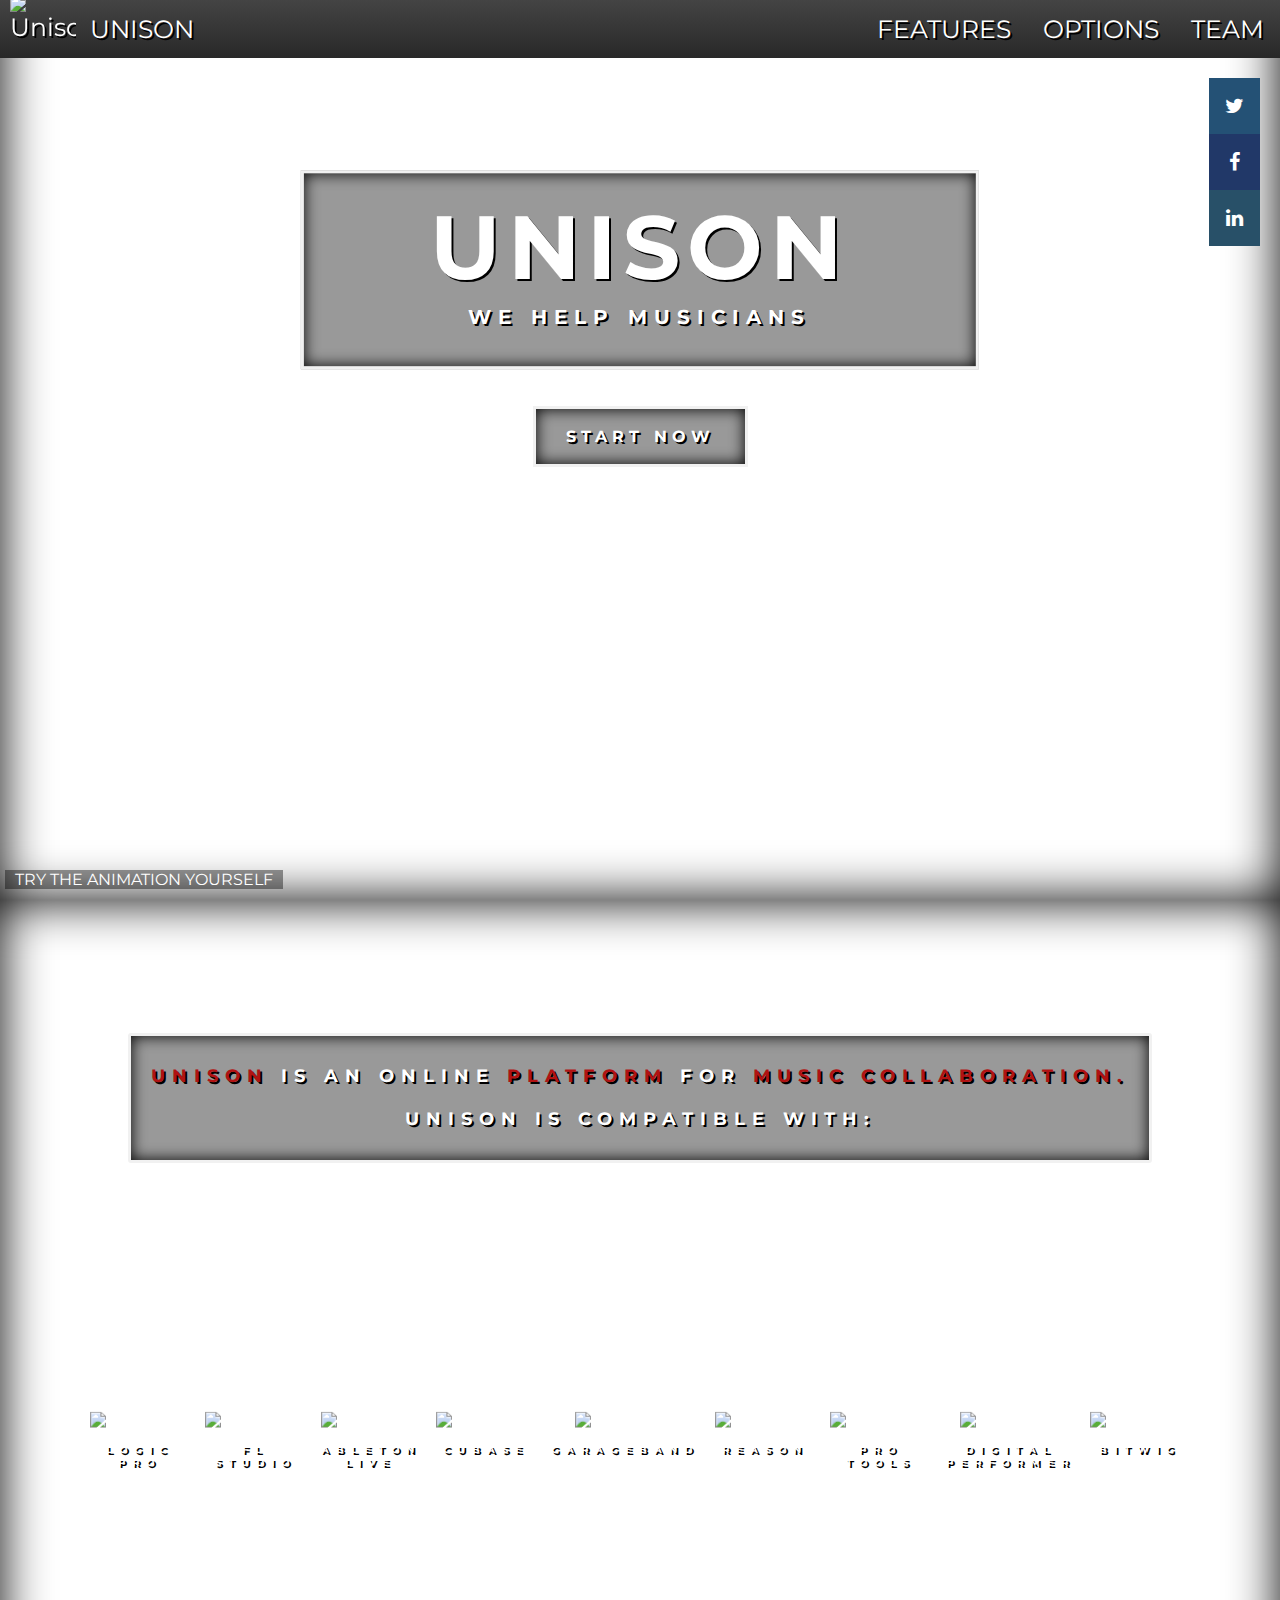
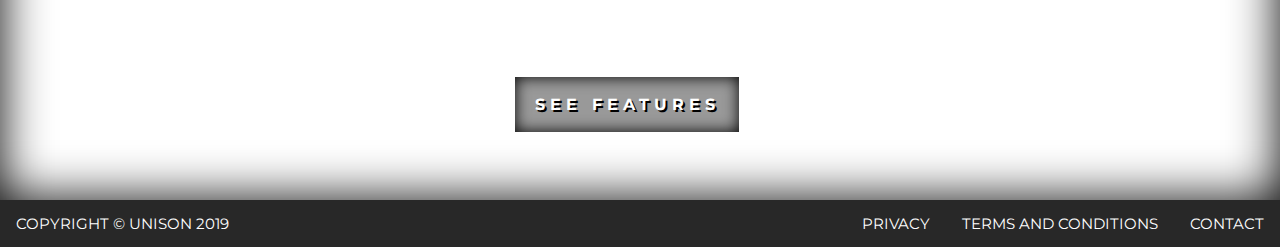
==== commit 6c46dcf7: "Merge branch 'master' of https://github.com/group3seg/my_first_website" ====
--- a/index.html
+++ b/index.html
@@ -30,122 +30,116 @@
         <div class="topnav">
             <a class="text-logo" href="#page1">
                 <div class="logo-container underlined-element">
-                    <img class="logo" src="./images/logo_unison/Logo16_modified.png" href="#page1" alt="Unison">
-                    <div class="logo_animation" id="div_sketch_logo"></div>
+                    <img class="logo" src="./images/logo_unison/logo24.png" href="#page1" alt="Unison">
                     <div id="topnav-unison-text">UNISON</div>
                 </div>
             </a>
             <div class="right-elements">
-                <a class="team underlined-element" href="team.html">Team</a>
-                <a class="options underlined-element" href="options.html">Options</a>
-                <a class="features underlined-element" href="features.html">Features</a>
+                <a class="team underlined-element" href="team.html">TEAM</a>
+                <a class="options underlined-element" href="options.html">OPTIONS</a>
+                <a class="features underlined-element" href="features.html">FEATURES</a>
             </div>
 
         </div>
         <div class="icons-topnav">
-            <a href="https://github.com/intelligentofficial/unison" target="_blank">
-                <img src="./images/logo_other/github-logo-white.png" class="icon-img-topnav">
-            </a>
-            <a href="https://www.linkedin.com/groups/8854973/" target="_blank">
-                <img src="./images/logo_other/twitter-logo-white.png" class="icon-img-topnav">
-            </a>
-            <a href="https://www.linkedin.com/groups/8854973/" target="_blank">
-                <img src="./images/logo_other/linkedin-logo-white.png" class="icon-img-topnav">
-            </a>
+            <a target="_blank" href="https://twitter.com/UnisonOttawa" class="twitter"><i class="fa fa-twitter"></i></a> 
+            <a target="_blank" href="https://www.facebook.com/Unison-103684677769479/" class="facebook"><i class="fa fa-facebook"></i></a> 
+            <a target="_blank" href="https://www.linkedin.com/groups/8854973/" class="linkedin"><i class="fa fa-linkedin"></i></a>
         </div>
-        <div id="btn-try-animation" onclick="try_it()">Try the animation yourself!</div>
+        
+        <div id="btn-try-animation" onclick="try_it()">TRY THE ANIMATION YOURSELF</div>
         <div id="myContainer"></div>
 
     </div>
 
     <!--Title of page: header-->
 
-    <a id="page1">
-        <div class="bg-image" style="background-image: url(./images/background/background1.png)"></div>
-    </a>
+    <a id="page1"></a>
+    <div class="bg-image" style="background-image: url(./images_old/tom-pottiger-yxzl9lnxSNA-unsplash.png)">
+        <div class="dark-region">
+            <h1>UNISON</h1>
+            <p>WE HELP MUSICIANS
+                <span class="together" data-period="2000"
+                    data-rotate='["COLLABORATE.", "SHARE.", "EXCHANGE.", "CREATE.", "GROW.",  "PRODUCE.", "TRANSFORM.", "INNOVATE.", "INFLUENCE."]'></span>
+            </p>
+        </div>
 
-    <div class="dark-region">
-        <h1>UNISON</h1>
-        <p>WE HELP MUSICIANS
-            <span class="together" data-period="2000"
-                data-rotate='["COLLABORATE.", "SHARE.", "EXCHANGE.", "CREATE.", "GROW.",  "PRODUCE.", "TRANSFORM.", "INNOVATE.", "INFLUENCE."]'></span>
-        </p>
+        
+        <div class="dark-region-bottom-container" style="top: 23vh;">
+            <a href="./options.html#page" class="link">
+                <div class="dark-region-bottom">
+                    <p>START NOW</p>
+                </div> 
+            </a>
+        </div>
+            
+        <div class="arrow"  >
+            <a href="#page">
+                <span></span>
+                <span></span>
+                <span></span>
+            </a>
+        </div>
     </div>
-
-    
-    <div style="display: flex; justify-content: center; top: 50%; position: absolute; width: 100%;">
-        <a href="./options.html#page" class="link">
-            <div class="dark-region-bottom">
-                <p>START NOW</p>
-            </div> 
-        </a>
-    </div>
-        
-    <div class="arrow"  >
-        <a href="#page">
-            <span></span>
-            <span></span>
-            <span></span>
-        </a>
-    </div>
-    
 
 
     <a id="page"></a>
-    <div class="bg-image" style="background-image: url(./images/background/background2.png)">
+    <div class="bg-image" style="background-image: url(index.gif)">
 
         <div class="bottom-region">
-            <p><span style="color:rgb(153, 18, 142)">UNISON</span> IS AN ONLINE <span style="color:rgb(153, 18, 142)">PLATFORM</span> FOR <span
-                    style="color:rgb(153, 18, 142)">MUSIC COLLABORATION.</span></p>
+            <p><span style="color:rgb(177, 18, 18)">UNISON</span> IS AN ONLINE <span style="color: rgb(177, 18, 18)">PLATFORM</span> FOR <span
+                    style="color: rgb(177, 18, 18)">MUSIC COLLABORATION.</span></p>
 
             <p>UNISON IS COMPATIBLE WITH:</p>
         </div>
 
         <div class="studios1">
             <div class="studio">
-                <img src="./images/logo_other/fl-studio.png">
-                <div class="studio-text">FL STUDIO</div>
-            </div>
-
-            <div class="studio">
-                <img src="./images/logo_other/logic-pro.png">
-                <div class="studio-text">LOGIC PRO</div>
-            </div>
-
-            <div class="studio">
-                <img src="./images/logo_other/ableton.png">
-                <div class="studio-text">ABLETON LIVE</div>
-            </div>
-            <div class="studio">
-                <img src="./images/logo_other/bitwig-studio.png">
+                <a href="https://www.bitwig.com/en/home.html" target="_blank"><img src="./images/logo_other/bitwig-studio.png"></a>
                 <div class="studio-text">BITWIG</div>
             </div>
 
             <div class="studio">
-                    <img src="./images/logo_other/digital-performer.png">
+                    <a href="https://motu.com/products/software/dp/" target="_blank"> <img src="./images/logo_other/digital-performer.png"> </a>
                     <div class="studio-text">DIGITAL PERFORMER</div>
                 </div>
 
             <div class="studio">
-                <img src="./images/logo_other/pro-tools.png">
+                <a href="https://www.avid.com/pro-tools" target="_blank"> <img src="./images/logo_other/pro-tools.png"> </a>
                 <div class="studio-text">PRO TOOLS</div>
             </div>
 
             <div class="studio">
-                <img src="./images/logo_other/cubase.png">
-                <div class="studio-text">CUBASE</div>
-            </div>
-
-            <div class="studio">
-                <img src="./images/logo_other/reason.png">
+               <a href="https://new.steinberg.net/cubase/" target="_blank"> <img src="./images/logo_other/reason.png"></a>
                 <div class="studio-text">REASON</div>
 
             </div>
 
             <div class="studio">
-                <img src="./images/logo_other/garageband.png">
+                <a target="_blank" href="https://www.apple.com/ca/mac/garageband/" ><img src="./images/logo_other/gb_app.png"></a>
                 <div class="studio-text">GARAGEBAND</div>
             </div>
+
+            <div class="studio">
+                <a href="https://new.steinberg.net/cubase/" target="_blank"> <img src="./images/logo_other/cubase.png"> </a>
+                <div class="studio-text">CUBASE</div>
+            </div>
+
+            <div class="studio">
+                <a href="https://www.ableton.com/en/" target="_blank"> <img src="./images/logo_other/ableton.png"> </a>
+                <div class="studio-text">ABLETON LIVE</div>
+            </div>
+
+            <div class="studio">
+                <a href="https://www.image-line.com/flstudio/" target="_blank"> <img src="./images/logo_other/fl-studio.png"> </a>
+                <div class="studio-text">FL STUDIO</div>
+            </div>
+
+            <div class="studio">
+                <a href="https://www.apple.com/ca/logic-pro/" target="_blank"><img src="./images/logo_other/logic-pro.png"></a>
+                <div class="studio-text">LOGIC PRO</div>
+            </div>
+
         </div>
         <a href="features.html">
             <div class="linker2">
@@ -155,13 +149,12 @@
 
     </div>
 
-
     <!--Bottom navigation bar-->
     <div class="botnav">
-        <a style="float: right" href="#">Contact</a>
-        <a style="float: right" href="#">Terms and Conditions</a>
-        <a style="float: right" href="#">Privacy</a>
-        <a style="float: left" href="#">Copyright &copy; Unison 2019</a>
+        <a style="float: right" href="#">CONTACT</a>
+        <a style="float: right" href="#">TERMS AND CONDITIONS</a>
+        <a style="float: right" href="#">PRIVACY</a>
+        <a style="float: left" href="#">COPYRIGHT &copy; UNISON 2019</a>
     </div>
 
     <script src="./scripts/data.js"></script>
@@ -169,7 +162,7 @@
     <script src="./scripts/p5.dom.js"></script>
     <script src="./scripts/p5.sound.js"></script>
     <script src="./scripts/sketch_music_visualisation.js"></script>
-    <script src="./scripts/sketch_logo.js"></script>
+    <!-- <script src="./scripts/sketch_logo.js"></script> -->
     <script src="./scripts/typewriter.js"></script>
     <script src="./scripts/scroll_down.js"></script>
 
--- a/style.css
+++ b/style.css
@@ -1,7 +1,3 @@
-:root {
-  --canvas-animation-x: 50%;
-  --canvas-animation-y: 120%;
-}
 
 html {
     scroll-behavior: smooth;
@@ -19,7 +15,8 @@
     line-height:20px;
     font-weight:bold;
     margin: 0px;
-    padding-top: 60px;
+    padding-top: 5vh;
+    white-space: nowrap;
 }
 
 /* Style text in top of page */
@@ -27,6 +24,7 @@
     font-size:20px;
     line-height:20px;
     padding-top: 30px;
+    display: inline-block;
 }
 
 
@@ -37,19 +35,20 @@
     color: white;
     font-weight: bold;
     border: 3px solid #f1f1f1;
-    position: absolute;
-    top: 30%;
+    position: relative;
+    top: 30vh;
     left: 50%;
     transform: translate(-50%, -50%);
     z-index: 2;
-    width: 50%;
-    padding: 20px;
+    width: 53%;
+    padding: 1.5%;
     text-align: center;
     letter-spacing: 7px;
     text-shadow: 2px 2px black;
     box-shadow: 2px 2px black;
     box-shadow: inset 0px 0px 15px black;
     transition: all .2s ease-in-out;
+    display: block;
 }
 
 .dark-region:hover {
@@ -68,7 +67,6 @@
     border: 3px solid #f1f1f1;
 
     z-index: 2;
-    width: auto;
     padding: 2px 30px 2px 30px;
 
     text-align: center;
@@ -78,11 +76,18 @@
     letter-spacing: 5px;
     text-shadow: 2px 2px black;
     box-shadow: 2px 2px black;
-
+    box-shadow: inset 0px 0px 15px black;
     }
 
 .dark-region-bottom:hover {
     transform: scale(1.1);
+}
+
+.dark-region-bottom-container {
+    display: flex;
+    justify-content: center;
+    position: relative;
+    width: 100%;
 }
 
 
@@ -125,14 +130,14 @@
     overflow:hidden;
     top: 0;
     font-size: 25px;
-    background-color:rgb(40, 40, 40);
-    height: 65.5px;
+    background-image: linear-gradient(rgb(68, 68, 68), rgb(40,40,40));    
     width: 100%;
     position: fixed;
     display: flex;
     justify-content: space-between;
     align-items: center;
     z-index: 99;
+    text-shadow: 2px 2px black;
 }
 .logo-container {
     align-items: center;
@@ -145,7 +150,7 @@
 
 .together {
     font-weight: bold;
-    color:rgb(153, 18, 142);
+    color:rgb(177, 18, 18);
 }
 
 /* Style the top navigation links */
@@ -175,13 +180,13 @@
 }
 
 .features {
-    background-image: linear-gradient(rgb(153, 18, 142),rgb(153, 18, 142));
+    background-image: linear-gradient(rgb(219, 110, 110),rgb(177, 18, 18));
 }
 .options {
-    background-image: linear-gradient(rgb(153, 18, 142),rgb(153, 18, 142));
+    background-image: linear-gradient(rgb(50, 108, 184),rgb(18, 50, 153));
 }
 .team {
-    background-image: linear-gradient(rgb(153, 18, 142),rgb(153, 18, 142));
+    background-image: linear-gradient(rgb(224, 121, 216),rgb(153, 18, 142));
 }
 /* Change navigation link color at mouse hover*/
 .underlined-element:hover {
@@ -190,12 +195,51 @@
 
 
 }
+
+
+
 .icons-topnav {
-    position: absolute;
-    right: 10px;
-    top: 77px;
+    position: fixed;
+    right: 20px;
+    top: 78px;
     background-color: rgba(0, 0, 0, 0);
-}
+    z-index:8;
+}
+
+.icons-topnav a {
+    display: block;
+    text-align: center;
+    padding: 16px;
+    transition: all 0.3s ease;
+    color: white;
+    font-size: 20px;
+}
+
+.icons-team a {
+    display: block;
+    text-align: center;
+    padding: 1px;
+    transition: all 0.3s ease;
+    color: white;
+    font-size: 20px;
+    width:60px;
+}
+
+.facebook {
+    background: #213868;
+    color: white;
+  }
+  
+.twitter {
+    background: #245175;
+    color: white;
+  }
+  
+.linkedin {
+    background: #285068;
+    color: white;
+  }
+
 .icons-team {
     position: relative; 
     background-color: rgba(0, 0, 0, 0);
@@ -203,6 +247,7 @@
 .icon-img-topnav {
     width: 35px;
     height: 35px;
+    margin:1px;
     /*border-radius: 50%;*/
 }
 
@@ -285,7 +330,7 @@
     text-decoration: none;
     -webkit-transition-duration: 0.4s; /* Safari */
 
-    background-image: linear-gradient(rgb(153, 18, 142),rgb(153, 18, 142));
+    background-image: linear-gradient(rgb(219, 110, 110),rgb(177, 18, 18));
     background-size: 0 5px, auto;
     background-repeat: no-repeat;
     background-position: center bottom;
@@ -310,12 +355,84 @@
     color: white;
     font-weight: bold;
     position: absolute;
-    top: 125%;
+    top: 122%;
     left: 50%;
     transform: translate(-50%, -50%);
     z-index: 2;
-    font-size: calc(0.5vw + 0.5rem);
-    width: 70%;
+    font-size: 18px;
+    width: 80%;
+    padding: 10px;
+    text-align: center;
+    letter-spacing: 7px;
+    text-shadow: 2px 2px black;
+    border-radius: 3px;
+    line-height:25px;
+    box-shadow: inset 0px 0px 15px black;
+}
+
+.bottom-region-options2 {
+    background-color: rgb(0,0,0); /* Fallback color */
+    background-color: rgba(0,0,0, 0.4); /* Black w/opacity/see-through */
+    color: white;
+    border: 3px solid #f1f1f1;
+    position: absolute;
+    color: white;
+    font-weight: bold;
+    position: absolute;
+    top: 113%;
+    left: 50%;
+    transform: translate(-50%, -50%);
+    z-index: 2;
+    font-size: 18px;
+    width: 40%;
+    padding: 10px;
+    text-align: center;
+    letter-spacing: 7px;
+    text-shadow: 2px 2px black;
+    border-radius: 3px;
+    line-height:25px;
+    box-shadow: inset 0px 0px 15px black;
+}
+
+
+.bottom-region-features {
+    background-color: rgb(0,0,0); /* Fallback color */
+    background-color: rgba(0,0,0, 0.4); /* Black w/opacity/see-through */
+    color: white;
+    border: 3px solid #f1f1f1;
+    position: absolute;
+    color: white;
+    font-weight: bold;
+    position: absolute;
+    top: 115%;
+    left: 50%;
+    transform: translate(-50%, -50%);
+    z-index: 2;
+    font-size: 16px;
+    width: 80%;
+    padding: 10px;
+    text-align: center;
+    letter-spacing: 7px;
+    text-shadow: 2px 2px black;
+    border-radius: 3px;
+    line-height:25px;
+}
+
+.bottom-region-team {
+    background-color: rgb(0,0,0); /* Fallback color */
+    background-color: rgba(0,0,0, 0.4); /* Black w/opacity/see-through */
+    color: white;
+    border: 3px solid #f1f1f1;
+    position: absolute;
+    color: white;
+    font-weight: bold;
+    position: absolute;
+    bottom: 87%;
+    left: 50%;
+    transform: translate(-50%, -50%);
+    z-index: 2;
+    font-size: 16px;
+    width: 50%;
     padding: 10px;
     text-align: center;
     letter-spacing: 7px;
@@ -338,6 +455,7 @@
     text-align: center;
     letter-spacing: 4px;
     margin: auto;
+    
 
 }
 .pricing-flex-container {
@@ -349,24 +467,29 @@
 .pricing-container {
     width: 30%;
     min-width: 300px;
-    padding:20px;
-    transition: all .2s ease-in-out;
-    background-color: rgba(100, 100, 100, 0.4);
+    transition: all .2s ease-in-out;
+    background-color: rgba(58, 58, 58, 0.74);
     color: white;
     margin: 1%;
     font-size: 2vh;
+    border: 1px solid black;
+}
+
+.pricing-container {
+    text-shadow: 2px 2px black;
 }
 .pricing-container:hover {
-    transform: scale(1.1);
+    transform: scale(1.05);
 }
 .team-flex-container {
     display: flex;
     flex: 1 1 0px;
     justify-content: center;
     flex-flow: row wrap;
+    
 }
 .team-container {
-    width: 17%;
+    width: 18%;
     min-width: 20vh;
     padding:20px;
     /*min-width: calc(15vh + 2*(20px));*/
@@ -376,12 +499,12 @@
     margin: 1%;
     /*margin-right: 1%;*/
     font-size: 2vh;
-    box-shadow: inset 0px 0px 4px black;
     letter-spacing: 4px;
     font-weight: bold;
+    border: 1px solid black;
 }
 .team-container:hover {
-    transform: scale(1.1);
+    transform: scale(1.05);
 }
 
 .picture-team {
@@ -392,12 +515,11 @@
     max-height: 20vh;
 }
 
-
 .studios1 {
     color: white;
     font-weight: bold;
     position: absolute;
-    top: 149%;
+    top: 160%;
     left: 50%;
     transform: translate(-50%, -50%);
     z-index: 2;
@@ -423,6 +545,7 @@
     align-items: center;
     position: relative;
 }
+
 .studio-text {
     text-align: center;
     width: 100%;
@@ -441,8 +564,8 @@
 }
 
 .arrow{
-    position: absolute;
-    top: 65%;
+    position: relative;
+    top: 30vh;
     width: 100%; 
     display: flex; 
     justify-content: center;
@@ -484,11 +607,9 @@
     color: white;
     border: 3px solid #f1f1f1;
     transition: all .2s ease-in-out;
-
-}
-
-.select:hover {
-    transform: scale(1.1);
+    box-shadow: inset 0px 0px 8px black;
+
+
 }
 
 .selector {
@@ -500,10 +621,10 @@
     background-color: rgb(0,0,0); /* Fallback color */
     background-color: rgba(0,0,0, 0.4); /* Black w/opacity/see-through */
     color: white;
-    border: 3px solid rgb(153, 18, 142);
+    border: 3px solid;
     position: absolute;
     
-    top: 187%;
+    top: 186%;
     left: 40%;
     /*transform: translate(-50%, -50%);*/
     z-index: 2;
@@ -517,8 +638,38 @@
     letter-spacing: 5px;
     text-shadow: 2px 2px black;
     box-shadow: 2px 2px black;
+    box-shadow: inset 0px 0px 15px black;
 
     }
+
+
+.linker3 {
+    background-color: rgb(0,0,0); /* Fallback color */
+    background-color: rgba(0,0,0, 0.4); /* Black w/opacity/see-through */
+    color: white;
+    border: 3px solid;
+    position: absolute;
+    
+    top: 186%;
+    left: 40%;
+    /*transform: translate(-50%, -50%);*/
+    z-index: 2;
+    width: 18%;
+    padding: 2px;
+
+    text-align: center;
+    transition: all .2s ease-in-out;
+
+    font-weight: bold;
+    letter-spacing: 5px;
+    text-shadow: 2px 2px black;
+    box-shadow: 2px 2px black;
+
+}
+
+.linker3:hover {
+    transform: scale(1.1);
+}
 
 .linker2:hover {
     transform: scale(1.1);
@@ -527,4 +678,31 @@
 
 .link {
     text-decoration: none;
+}
+
+.feature-animation-container {
+    position: absolute;
+    color: white;
+    font-weight: bold;
+    position: absolute;
+    top: 163vh;
+    left: 48vw;
+    transform: translate(-50%, -50%);
+    z-index: 2;
+    width: 50%;
+    height: 54%;
+    padding: 0px;
+}
+
+.feature-animation-img {
+    width: 100%;
+    height: 100%;
+    position: absolute;
+    transform: translate(-50%, 0%);
+}
+
+.hide-img-feature-animation {
+    display: none;
+    opacity: 0;
+    filter: alpha(opacity=40);
 }